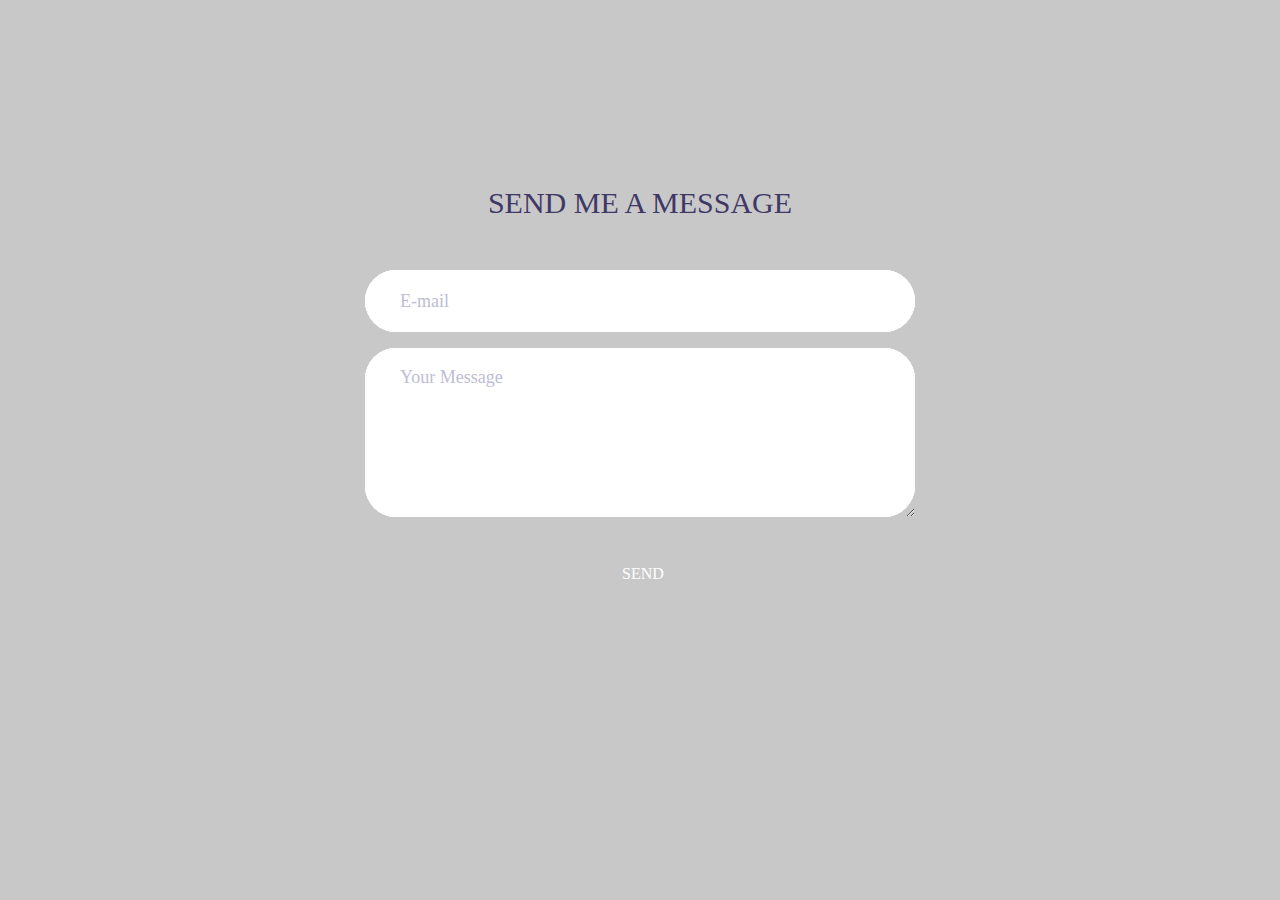
==== index.html @ a24772f6 "Add files via upload" ====
<!DOCTYPE html>
<html lang="en">
<head>
	<title>Contact Me</title>
	<meta charset="UTF-8">
	<meta name="viewport" content="width=device-width, initial-scale=1">
<!--===============================================================================================-->
	<link rel="icon" type="image/png" href="images/icons/favicon.ico"/>
<!--===============================================================================================-->
	<link rel="stylesheet" type="text/css" href="vendor/bootstrap/css/bootstrap.min.css">
<!--===============================================================================================-->
	<link rel="stylesheet" type="text/css" href="fonts/font-awesome-4.7.0/css/font-awesome.min.css">
<!--===============================================================================================-->
	<link rel="stylesheet" type="text/css" href="vendor/animate/animate.css">
<!--===============================================================================================-->
	<link rel="stylesheet" type="text/css" href="vendor/css-hamburgers/hamburgers.min.css">
<!--===============================================================================================-->
	<link rel="stylesheet" type="text/css" href="vendor/animsition/css/animsition.min.css">
<!--===============================================================================================-->
	<link rel="stylesheet" type="text/css" href="vendor/select2/select2.min.css">
<!--===============================================================================================-->
	<link rel="stylesheet" type="text/css" href="vendor/daterangepicker/daterangepicker.css">
<!--===============================================================================================-->
	<link rel="stylesheet" type="text/css" href="css/util.css">
	<link rel="stylesheet" type="text/css" href="css/main.css">
<!--===============================================================================================-->
</head>
<body>


	<div class="container-contact100">

		<div class="wrap-contact100">
			<form class="contact100-form validate-form">
				<span class="contact100-form-title">
					Send Me A Message
				</span>



				<div class="wrap-input100 validate-input" data-validate = "Please enter your email: e@a.x">
					<input class="input100" type="text" name="email" placeholder="E-mail">
					<span class="focus-input100"></span>
				</div>

				<div class="wrap-input100 validate-input" data-validate = "Please enter your message">
					<textarea class="input100" name="message" placeholder="Your Message"></textarea>
					<span class="focus-input100"></span>
				</div>

				<div class="container-contact100-form-btn">
					<button class="contact100-form-btn">
						<span>
							<i class="fa fa-paper-plane-o m-r-6" aria-hidden="true"></i>
							Send
						</span>
					</button>
				</div>
			</form>
		</div>
	</div>



	<div id="dropDownSelect1"></div>

<!--===============================================================================================-->
	<script src="vendor/jquery/jquery-3.2.1.min.js"></script>
<!--===============================================================================================-->
	<script src="vendor/animsition/js/animsition.min.js"></script>
<!--===============================================================================================-->
	<script src="vendor/bootstrap/js/popper.js"></script>
	<script src="vendor/bootstrap/js/bootstrap.min.js"></script>
<!--===============================================================================================-->
	<script src="vendor/select2/select2.min.js"></script>
<!--===============================================================================================-->
	<script src="vendor/daterangepicker/moment.min.js"></script>
	<script src="vendor/daterangepicker/daterangepicker.js"></script>
<!--===============================================================================================-->
	<script src="vendor/countdowntime/countdowntime.js"></script>
<!--===============================================================================================-->
	<script src="js/main.js"></script>
</body>
</html>
---- vendor/css-hamburgers/hamburgers.min.css ----
/*!
 * Hamburgers
 * @description Tasty CSS-animated hamburgers
 * @author Jonathan Suh @jonsuh
 * @site https://jonsuh.com/hamburgers
 * @link https://github.com/jonsuh/hamburgers
 */.hamburger{font:inherit;display:inline-block;overflow:visible;margin:0;padding:15px;cursor:pointer;transition-timing-function:linear;transition-duration:.15s;transition-property:opacity,filter;text-transform:none;color:inherit;border:0;background-color:transparent}.hamburger:hover{opacity:.7}.hamburger-box{position:relative;display:inline-block;width:40px;height:24px}.hamburger-inner{top:50%;display:block;margin-top:-2px}.hamburger-inner,.hamburger-inner:after,.hamburger-inner:before{position:absolute;width:40px;height:4px;transition-timing-function:ease;transition-duration:.15s;transition-property:transform;border-radius:4px;background-color:#000}.hamburger-inner:after,.hamburger-inner:before{display:block;content:''}.hamburger-inner:before{top:-10px}.hamburger-inner:after{bottom:-10px}.hamburger--3dx .hamburger-box{perspective:80px}.hamburger--3dx .hamburger-inner{transition:transform .2s cubic-bezier(.645,.045,.355,1),background-color 0s cubic-bezier(.645,.045,.355,1) .1s}.hamburger--3dx .hamburger-inner:after,.hamburger--3dx .hamburger-inner:before{transition:transform 0s cubic-bezier(.645,.045,.355,1) .1s}.hamburger--3dx.is-active .hamburger-inner{transform:rotateY(180deg);background-color:transparent}.hamburger--3dx.is-active .hamburger-inner:before{transform:translate3d(0,10px,0) rotate(45deg)}.hamburger--3dx.is-active .hamburger-inner:after{transform:translate3d(0,-10px,0) rotate(-45deg)}.hamburger--3dx-r .hamburger-box{perspective:80px}.hamburger--3dx-r .hamburger-inner{transition:transform .2s cubic-bezier(.645,.045,.355,1),background-color 0s cubic-bezier(.645,.045,.355,1) .1s}.hamburger--3dx-r .hamburger-inner:after,.hamburger--3dx-r .hamburger-inner:before{transition:transform 0s cubic-bezier(.645,.045,.355,1) .1s}.hamburger--3dx-r.is-active .hamburger-inner{transform:rotateY(-180deg);background-color:transparent}.hamburger--3dx-r.is-active .hamburger-inner:before{transform:translate3d(0,10px,0) rotate(45deg)}.hamburger--3dx-r.is-active .hamburger-inner:after{transform:translate3d(0,-10px,0) rotate(-45deg)}.hamburger--3dy .hamburger-box{perspective:80px}.hamburger--3dy .hamburger-inner{transition:transform .2s cubic-bezier(.645,.045,.355,1),background-color 0s cubic-bezier(.645,.045,.355,1) .1s}.hamburger--3dy .hamburger-inner:after,.hamburger--3dy .hamburger-inner:before{transition:transform 0s cubic-bezier(.645,.045,.355,1) .1s}.hamburger--3dy.is-active .hamburger-inner{transform:rotateX(-180deg);background-color:transparent}.hamburger--3dy.is-active .hamburger-inner:before{transform:translate3d(0,10px,0) rotate(45deg)}.hamburger--3dy.is-active .hamburger-inner:after{transform:translate3d(0,-10px,0) rotate(-45deg)}.hamburger--3dy-r .hamburger-box{perspective:80px}.hamburger--3dy-r .hamburger-inner{transition:transform .2s cubic-bezier(.645,.045,.355,1),background-color 0s cubic-bezier(.645,.045,.355,1) .1s}.hamburger--3dy-r .hamburger-inner:after,.hamburger--3dy-r .hamburger-inner:before{transition:transform 0s cubic-bezier(.645,.045,.355,1) .1s}.hamburger--3dy-r.is-active .hamburger-inner{transform:rotateX(180deg);background-color:transparent}.hamburger--3dy-r.is-active .hamburger-inner:before{transform:translate3d(0,10px,0) rotate(45deg)}.hamburger--3dy-r.is-active .hamburger-inner:after{transform:translate3d(0,-10px,0) rotate(-45deg)}.hamburger--arrow.is-active .hamburger-inner:before{transform:translate3d(-8px,0,0) rotate(-45deg) scaleX(.7)}.hamburger--arrow.is-active .hamburger-inner:after{transform:translate3d(-8px,0,0) rotate(45deg) scaleX(.7)}.hamburger--arrow-r.is-active .hamburger-inner:before{transform:translate3d(8px,0,0) rotate(45deg) scaleX(.7)}.hamburger--arrow-r.is-active .hamburger-inner:after{transform:translate3d(8px,0,0) rotate(-45deg) scaleX(.7)}.hamburger--arrowalt .hamburger-inner:before{transition:top .1s ease .15s,transform .15s cubic-bezier(.165,.84,.44,1)}.hamburger--arrowalt .hamburger-inner:after{transition:bottom .1s ease .15s,transform .15s cubic-bezier(.165,.84,.44,1)}.hamburger--arrowalt.is-active .hamburger-inner:before{top:0;transition:top .1s ease,transform .15s cubic-bezier(.895,.03,.685,.22) .1s;transform:translate3d(-8px,-10px,0) rotate(-45deg) scaleX(.7)}.hamburger--arrowalt.is-active .hamburger-inner:after{bottom:0;transition:bottom .1s ease,transform .15s cubic-bezier(.895,.03,.685,.22) .1s;transform:translate3d(-8px,10px,0) rotate(45deg) scaleX(.7)}.hamburger--arrowalt-r .hamburger-inner:before{transition:top .1s ease .15s,transform .15s cubic-bezier(.165,.84,.44,1)}.hamburger--arrowalt-r .hamburger-inner:after{transition:bottom .1s ease .15s,transform .15s cubic-bezier(.165,.84,.44,1)}.hamburger--arrowalt-r.is-active .hamburger-inner:before{top:0;transition:top .1s ease,transform .15s cubic-bezier(.895,.03,.685,.22) .1s;transform:translate3d(8px,-10px,0) rotate(45deg) scaleX(.7)}.hamburger--arrowalt-r.is-active .hamburger-inner:after{bottom:0;transition:bottom .1s ease,transform .15s cubic-bezier(.895,.03,.685,.22) .1s;transform:translate3d(8px,10px,0) rotate(-45deg) scaleX(.7)}.hamburger--boring .hamburger-inner,.hamburger--boring .hamburger-inner:after,.hamburger--boring .hamburger-inner:before{transition-property:none}.hamburger--boring.is-active .hamburger-inner{transform:rotate(45deg)}.hamburger--boring.is-active .hamburger-inner:before{top:0;opacity:0}.hamburger--boring.is-active .hamburger-inner:after{bottom:0;transform:rotate(-90deg)}.hamburger--collapse .hamburger-inner{top:auto;bottom:0;transition-delay:.15s;transition-timing-function:cubic-bezier(.55,.055,.675,.19);transition-duration:.15s}.hamburger--collapse .hamburger-inner:after{top:-20px;transition:top .3s cubic-bezier(.33333,.66667,.66667,1) .3s,opacity .1s linear}.hamburger--collapse .hamburger-inner:before{transition:top .12s cubic-bezier(.33333,.66667,.66667,1) .3s,transform .15s cubic-bezier(.55,.055,.675,.19)}.hamburger--collapse.is-active .hamburger-inner{transition-delay:.32s;transition-timing-function:cubic-bezier(.215,.61,.355,1);transform:translate3d(0,-10px,0) rotate(-45deg)}.hamburger--collapse.is-active .hamburger-inner:after{top:0;transition:top .3s cubic-bezier(.33333,0,.66667,.33333),opacity .1s linear .27s;opacity:0}.hamburger--collapse.is-active .hamburger-inner:before{top:0;transition:top .12s cubic-bezier(.33333,0,.66667,.33333) .18s,transform .15s cubic-bezier(.215,.61,.355,1) .42s;transform:rotate(-90deg)}.hamburger--collapse-r .hamburger-inner{top:auto;bottom:0;transition-delay:.15s;transition-timing-function:cubic-bezier(.55,.055,.675,.19);transition-duration:.15s}.hamburger--collapse-r .hamburger-inner:after{top:-20px;transition:top .3s cubic-bezier(.33333,.66667,.66667,1) .3s,opacity .1s linear}.hamburger--collapse-r .hamburger-inner:before{transition:top .12s cubic-bezier(.33333,.66667,.66667,1) .3s,transform .15s cubic-bezier(.55,.055,.675,.19)}.hamburger--collapse-r.is-active .hamburger-inner{transition-delay:.32s;transition-timing-function:cubic-bezier(.215,.61,.355,1);transform:translate3d(0,-10px,0) rotate(45deg)}.hamburger--collapse-r.is-active .hamburger-inner:after{top:0;transition:top .3s cubic-bezier(.33333,0,.66667,.33333),opacity .1s linear .27s;opacity:0}.hamburger--collapse-r.is-active .hamburger-inner:before{top:0;transition:top .12s cubic-bezier(.33333,0,.66667,.33333) .18s,transform .15s cubic-bezier(.215,.61,.355,1) .42s;transform:rotate(90deg)}.hamburger--elastic .hamburger-inner{top:2px;transition-timing-function:cubic-bezier(.68,-.55,.265,1.55);transition-duration:.4s}.hamburger--elastic .hamburger-inner:before{top:10px;transition:opacity .15s ease .4s}.hamburger--elastic .hamburger-inner:after{top:20px;transition:transform .4s cubic-bezier(.68,-.55,.265,1.55)}.hamburger--elastic.is-active .hamburger-inner{transition-delay:.1s;transform:translate3d(0,10px,0) rotate(135deg)}.hamburger--elastic.is-active .hamburger-inner:before{transition-delay:0s;opacity:0}.hamburger--elastic.is-active .hamburger-inner:after{transition-delay:.1s;transform:translate3d(0,-20px,0) rotate(-270deg)}.hamburger--elastic-r .hamburger-inner{top:2px;transition-timing-function:cubic-bezier(.68,-.55,.265,1.55);transition-duration:.4s}.hamburger--elastic-r .hamburger-inner:before{top:10px;transition:opacity .15s ease .4s}.hamburger--elastic-r .hamburger-inner:after{top:20px;transition:transform .4s cubic-bezier(.68,-.55,.265,1.55)}.hamburger--elastic-r.is-active .hamburger-inner{transition-delay:.1s;transform:translate3d(0,10px,0) rotate(-135deg)}.hamburger--elastic-r.is-active .hamburger-inner:before{transition-delay:0s;opacity:0}.hamburger--elastic-r.is-active .hamburger-inner:after{transition-delay:.1s;transform:translate3d(0,-20px,0) rotate(270deg)}.hamburger--emphatic{overflow:hidden}.hamburger--emphatic .hamburger-inner{transition:background-color .2s ease-in .25s}.hamburger--emphatic .hamburger-inner:before{left:0;transition:transform .2s cubic-bezier(.6,.04,.98,.335),top .05s linear .2s,left .2s ease-in .25s}.hamburger--emphatic .hamburger-inner:after{top:10px;right:0;transition:transform .2s cubic-bezier(.6,.04,.98,.335),top .05s linear .2s,right .2s ease-in .25s}.hamburger--emphatic.is-active .hamburger-inner{transition-delay:0s;transition-timing-function:ease-out;background-color:transparent}.hamburger--emphatic.is-active .hamburger-inner:before{top:-80px;left:-80px;transition:left .2s ease-out,top .05s linear .2s,transform .2s cubic-bezier(.075,.82,.165,1) .25s;transform:translate3d(80px,80px,0) rotate(45deg)}.hamburger--emphatic.is-active .hamburger-inner:after{top:-80px;right:-80px;transition:right .2s ease-out,top .05s linear .2s,transform .2s cubic-bezier(.075,.82,.165,1) .25s;transform:translate3d(-80px,80px,0) rotate(-45deg)}.hamburger--emphatic-r{overflow:hidden}.hamburger--emphatic-r .hamburger-inner{transition:background-color .2s ease-in .25s}.hamburger--emphatic-r .hamburger-inner:before{left:0;transition:transform .2s cubic-bezier(.6,.04,.98,.335),top .05s linear .2s,left .2s ease-in .25s}.hamburger--emphatic-r .hamburger-inner:after{top:10px;right:0;transition:transform .2s cubic-bezier(.6,.04,.98,.335),top .05s linear .2s,right .2s ease-in .25s}.hamburger--emphatic-r.is-active .hamburger-inner{transition-delay:0s;transition-timing-function:ease-out;background-color:transparent}.hamburger--emphatic-r.is-active .hamburger-inner:before{top:80px;left:-80px;transition:left .2s ease-out,top .05s linear .2s,transform .2s cubic-bezier(.075,.82,.165,1) .25s;transform:translate3d(80px,-80px,0) rotate(-45deg)}.hamburger--emphatic-r.is-active .hamburger-inner:after{top:80px;right:-80px;transition:right .2s ease-out,top .05s linear .2s,transform .2s cubic-bezier(.075,.82,.165,1) .25s;transform:translate3d(-80px,-80px,0) rotate(45deg)}.hamburger--slider .hamburger-inner{top:2px}.hamburger--slider .hamburger-inner:before{top:10px;transition-timing-function:ease;transition-duration:.2s;transition-property:transform,opacity}.hamburger--slider .hamburger-inner:after{top:20px}.hamburger--slider.is-active .hamburger-inner{transform:translate3d(0,10px,0) rotate(45deg)}.hamburger--slider.is-active .hamburger-inner:before{transform:rotate(-45deg) translate3d(-5.71429px,-6px,0);opacity:0}.hamburger--slider.is-active .hamburger-inner:after{transform:translate3d(0,-20px,0) rotate(-90deg)}.hamburger--slider-r .hamburger-inner{top:2px}.hamburger--slider-r .hamburger-inner:before{top:10px;transition-timing-function:ease;transition-duration:.2s;transition-property:transform,opacity}.hamburger--slider-r .hamburger-inner:after{top:20px}.hamburger--slider-r.is-active .hamburger-inner{transform:translate3d(0,10px,0) rotate(-45deg)}.hamburger--slider-r.is-active .hamburger-inner:before{transform:rotate(45deg) translate3d(5.71429px,-6px,0);opacity:0}.hamburger--slider-r.is-active .hamburger-inner:after{transform:translate3d(0,-20px,0) rotate(90deg)}.hamburger--spring .hamburger-inner{top:2px;transition:background-color 0s linear .15s}.hamburger--spring .hamburger-inner:before{top:10px;transition:top .12s cubic-bezier(.33333,.66667,.66667,1) .3s,transform .15s cubic-bezier(.55,.055,.675,.19)}.hamburger--spring .hamburger-inner:after{top:20px;transition:top .3s cubic-bezier(.33333,.66667,.66667,1) .3s,transform .15s cubic-bezier(.55,.055,.675,.19)}.hamburger--spring.is-active .hamburger-inner{transition-delay:.32s;background-color:transparent}.hamburger--spring.is-active .hamburger-inner:before{top:0;transition:top .12s cubic-bezier(.33333,0,.66667,.33333) .18s,transform .15s cubic-bezier(.215,.61,.355,1) .32s;transform:translate3d(0,10px,0) rotate(45deg)}.hamburger--spring.is-active .hamburger-inner:after{top:0;transition:top .3s cubic-bezier(.33333,0,.66667,.33333),transform .15s cubic-bezier(.215,.61,.355,1) .32s;transform:translate3d(0,10px,0) rotate(-45deg)}.hamburger--spring-r .hamburger-inner{top:auto;bottom:0;transition-delay:0s;transition-timing-function:cubic-bezier(.55,.055,.675,.19);transition-duration:.15s}.hamburger--spring-r .hamburger-inner:after{top:-20px;transition:top .3s cubic-bezier(.33333,.66667,.66667,1) .3s,opacity 0s linear}.hamburger--spring-r .hamburger-inner:before{transition:top .12s cubic-bezier(.33333,.66667,.66667,1) .3s,transform .15s cubic-bezier(.55,.055,.675,.19)}.hamburger--spring-r.is-active .hamburger-inner{transition-delay:.32s;transition-timing-function:cubic-bezier(.215,.61,.355,1);transform:translate3d(0,-10px,0) rotate(-45deg)}.hamburger--spring-r.is-active .hamburger-inner:after{top:0;transition:top .3s cubic-bezier(.33333,0,.66667,.33333),opacity 0s linear .32s;opacity:0}.hamburger--spring-r.is-active .hamburger-inner:before{top:0;transition:top .12s cubic-bezier(.33333,0,.66667,.33333) .18s,transform .15s cubic-bezier(.215,.61,.355,1) .32s;transform:rotate(90deg)}.hamburger--stand .hamburger-inner{transition:transform .1s cubic-bezier(.55,.055,.675,.19) .22s,background-color 0s linear .1s}.hamburger--stand .hamburger-inner:before{transition:top .1s ease-in .1s,transform .1s cubic-bezier(.55,.055,.675,.19) 0s}.hamburger--stand .hamburger-inner:after{transition:bottom .1s ease-in .1s,transform .1s cubic-bezier(.55,.055,.675,.19) 0s}.hamburger--stand.is-active .hamburger-inner{transition:transform .1s cubic-bezier(.215,.61,.355,1) 0s,background-color 0s linear .22s;transform:rotate(90deg);background-color:transparent}.hamburger--stand.is-active .hamburger-inner:before{top:0;transition:top .1s ease-out .12s,transform .1s cubic-bezier(.215,.61,.355,1) .22s;transform:rotate(-45deg)}.hamburger--stand.is-active .hamburger-inner:after{bottom:0;transition:bottom .1s ease-out .12s,transform .1s cubic-bezier(.215,.61,.355,1) .22s;transform:rotate(45deg)}.hamburger--stand-r .hamburger-inner{transition:transform .1s cubic-bezier(.55,.055,.675,.19) .22s,background-color 0s linear .1s}.hamburger--stand-r .hamburger-inner:before{transition:top .1s ease-in .1s,transform .1s cubic-bezier(.55,.055,.675,.19) 0s}.hamburger--stand-r .hamburger-inner:after{transition:bottom .1s ease-in .1s,transform .1s cubic-bezier(.55,.055,.675,.19) 0s}.hamburger--stand-r.is-active .hamburger-inner{transition:transform .1s cubic-bezier(.215,.61,.355,1) 0s,background-color 0s linear .22s;transform:rotate(-90deg);background-color:transparent}.hamburger--stand-r.is-active .hamburger-inner:before{top:0;transition:top .1s ease-out .12s,transform .1s cubic-bezier(.215,.61,.355,1) .22s;transform:rotate(-45deg)}.hamburger--stand-r.is-active .hamburger-inner:after{bottom:0;transition:bottom .1s ease-out .12s,transform .1s cubic-bezier(.215,.61,.355,1) .22s;transform:rotate(45deg)}.hamburger--spin .hamburger-inner{transition-timing-function:cubic-bezier(.55,.055,.675,.19);transition-duration:.3s}.hamburger--spin .hamburger-inner:before{transition:top .1s ease-in .34s,opacity .1s ease-in}.hamburger--spin .hamburger-inner:after{transition:bottom .1s ease-in .34s,transform .3s cubic-bezier(.55,.055,.675,.19)}.hamburger--spin.is-active .hamburger-inner{transition-delay:.14s;transition-timing-function:cubic-bezier(.215,.61,.355,1);transform:rotate(225deg)}.hamburger--spin.is-active .hamburger-inner:before{top:0;transition:top .1s ease-out,opacity .1s ease-out .14s;opacity:0}.hamburger--spin.is-active .hamburger-inner:after{bottom:0;transition:bottom .1s ease-out,transform .3s cubic-bezier(.215,.61,.355,1) .14s;transform:rotate(-90deg)}.hamburger--spin-r .hamburger-inner{transition-timing-function:cubic-bezier(.55,.055,.675,.19);transition-duration:.3s}.hamburger--spin-r .hamburger-inner:before{transition:top .1s ease-in .34s,opacity .1s ease-in}.hamburger--spin-r .hamburger-inner:after{transition:bottom .1s ease-in .34s,transform .3s cubic-bezier(.55,.055,.675,.19)}.hamburger--spin-r.is-active .hamburger-inner{transition-delay:.14s;transition-timing-function:cubic-bezier(.215,.61,.355,1);transform:rotate(-225deg)}.hamburger--spin-r.is-active .hamburger-inner:before{top:0;transition:top .1s ease-out,opacity .1s ease-out .14s;opacity:0}.hamburger--spin-r.is-active .hamburger-inner:after{bottom:0;transition:bottom .1s ease-out,transform .3s cubic-bezier(.215,.61,.355,1) .14s;transform:rotate(90deg)}.hamburger--squeeze .hamburger-inner{transition-timing-function:cubic-bezier(.55,.055,.675,.19);transition-duration:.1s}.hamburger--squeeze .hamburger-inner:before{transition:top .1s ease .14s,opacity .1s ease}.hamburger--squeeze .hamburger-inner:after{transition:bottom .1s ease .14s,transform .1s cubic-bezier(.55,.055,.675,.19)}.hamburger--squeeze.is-active .hamburger-inner{transition-delay:.14s;transition-timing-function:cubic-bezier(.215,.61,.355,1);transform:rotate(45deg)}.hamburger--squeeze.is-active .hamburger-inner:before{top:0;transition:top .1s ease,opacity .1s ease .14s;opacity:0}.hamburger--squeeze.is-active .hamburger-inner:after{bottom:0;transition:bottom .1s ease,transform .1s cubic-bezier(.215,.61,.355,1) .14s;transform:rotate(-90deg)}.hamburger--vortex .hamburger-inner{transition-timing-function:cubic-bezier(.19,1,.22,1);transition-duration:.3s}.hamburger--vortex .hamburger-inner:after,.hamburger--vortex .hamburger-inner:before{transition-delay:.1s;transition-timing-function:linear;transition-duration:0s}.hamburger--vortex .hamburger-inner:before{transition-property:top,opacity}.hamburger--vortex .hamburger-inner:after{transition-property:bottom,transform}.hamburger--vortex.is-active .hamburger-inner{transition-timing-function:cubic-bezier(.19,1,.22,1);transform:rotate(765deg)}.hamburger--vortex.is-active .hamburger-inner:after,.hamburger--vortex.is-active .hamburger-inner:before{transition-delay:0s}.hamburger--vortex.is-active .hamburger-inner:before{top:0;opacity:0}.hamburger--vortex.is-active .hamburger-inner:after{bottom:0;transform:rotate(90deg)}.hamburger--vortex-r .hamburger-inner{transition-timing-function:cubic-bezier(.19,1,.22,1);transition-duration:.3s}.hamburger--vortex-r .hamburger-inner:after,.hamburger--vortex-r .hamburger-inner:before{transition-delay:.1s;transition-timing-function:linear;transition-duration:0s}.hamburger--vortex-r .hamburger-inner:before{transition-property:top,opacity}.hamburger--vortex-r .hamburger-inner:after{transition-property:bottom,transform}.hamburger--vortex-r.is-active .hamburger-inner{transition-timing-function:cubic-bezier(.19,1,.22,1);transform:rotate(-765deg)}.hamburger--vortex-r.is-active .hamburger-inner:after,.hamburger--vortex-r.is-active .hamburger-inner:before{transition-delay:0s}.hamburger--vortex-r.is-active .hamburger-inner:before{top:0;opacity:0}.hamburger--vortex-r.is-active .hamburger-inner:after{bottom:0;transform:rotate(-90deg)}
---- vendor/daterangepicker/daterangepicker.css ----
.daterangepicker {
  position: absolute;
  color: inherit;
  background-color: #fff;
  border-radius: 4px;
  width: 278px;
  padding: 4px;
  margin-top: 1px;
  top: 100px;
  left: 20px;
  /* Calendars */ }
  .daterangepicker:before, .daterangepicker:after {
    position: absolute;
    display: inline-block;
    border-bottom-color: rgba(0, 0, 0, 0.2);
    content: ''; }
  .daterangepicker:before {
    top: -7px;
    border-right: 7px solid transparent;
    border-left: 7px solid transparent;
    border-bottom: 7px solid #ccc; }
  .daterangepicker:after {
    top: -6px;
    border-right: 6px solid transparent;
    border-bottom: 6px solid #fff;
    border-left: 6px solid transparent; }
  .daterangepicker.opensleft:before {
    right: 9px; }
  .daterangepicker.opensleft:after {
    right: 10px; }
  .daterangepicker.openscenter:before {
    left: 0;
    right: 0;
    width: 0;
    margin-left: auto;
    margin-right: auto; }
  .daterangepicker.openscenter:after {
    left: 0;
    right: 0;
    width: 0;
    margin-left: auto;
    margin-right: auto; }
  .daterangepicker.opensright:before {
    left: 9px; }
  .daterangepicker.opensright:after {
    left: 10px; }
  .daterangepicker.dropup {
    margin-top: -5px; }
    .daterangepicker.dropup:before {
      top: initial;
      bottom: -7px;
      border-bottom: initial;
      border-top: 7px solid #ccc; }
    .daterangepicker.dropup:after {
      top: initial;
      bottom: -6px;
      border-bottom: initial;
      border-top: 6px solid #fff; }
  .daterangepicker.dropdown-menu {
    max-width: none;
    z-index: 3001; }
  .daterangepicker.single .ranges, .daterangepicker.single .calendar {
    float: none; }
  .daterangepicker.show-calendar .calendar {
    display: block; }
  .daterangepicker .calendar {
    display: none;
    max-width: 270px;
    margin: 4px; }
    .daterangepicker .calendar.single .calendar-table {
      border: none; }
    .daterangepicker .calendar th, .daterangepicker .calendar td {
      white-space: nowrap;
      text-align: center;
      min-width: 32px; }
  .daterangepicker .calendar-table {
    border: 1px solid #fff;
    padding: 4px;
    border-radius: 4px;
    background-color: #fff; }
  .daterangepicker table {
    width: 100%;
    margin: 0; }
  .daterangepicker td, .daterangepicker th {
    text-align: center;
    width: 20px;
    height: 20px;
    border-radius: 4px;
    border: 1px solid transparent;
    white-space: nowrap;
    cursor: pointer; }
    .daterangepicker td.available:hover, .daterangepicker th.available:hover {
      background-color: #eee;
      border-color: transparent;
      color: inherit; }
    .daterangepicker td.week, .daterangepicker th.week {
      font-size: 80%;
      color: #ccc; }
  .daterangepicker td.off, .daterangepicker td.off.in-range, .daterangepicker td.off.start-date, .daterangepicker td.off.end-date {
    background-color: #fff;
    border-color: transparent;
    color: #999; }
  .daterangepicker td.in-range {
    background-color: #ebf4f8;
    border-color: transparent;
    color: #000;
    border-radius: 0; }
  .daterangepicker td.start-date {
    border-radius: 4px 0 0 4px; }
  .daterangepicker td.end-date {
    border-radius: 0 4px 4px 0; }
  .daterangepicker td.start-date.end-date {
    border-radius: 4px; }
  .daterangepicker td.active, .daterangepicker td.active:hover {
    background-color: #357ebd;
    border-color: transparent;
    color: #fff; }
  .daterangepicker th.month {
    width: auto; }
  .daterangepicker td.disabled, .daterangepicker option.disabled {
    color: #999;
    cursor: not-allowed;
    text-decoration: line-through; }
  .daterangepicker select.monthselect, .daterangepicker select.yearselect {
    font-size: 12px;
    padding: 1px;
    height: auto;
    margin: 0;
    cursor: default; }
  .daterangepicker select.monthselect {
    margin-right: 2%;
    width: 56%; }
  .daterangepicker select.yearselect {
    width: 40%; }
  .daterangepicker select.hourselect, .daterangepicker select.minuteselect, .daterangepicker select.secondselect, .daterangepicker select.ampmselect {
    width: 50px;
    margin-bottom: 0; }
  .daterangepicker .input-mini {
    border: 1px solid #ccc;
    border-radius: 4px;
    color: #555;
    height: 30px;
    line-height: 30px;
    display: block;
    vertical-align: middle;
    margin: 0 0 5px 0;
    padding: 0 6px 0 28px;
    width: 100%; }
    .daterangepicker .input-mini.active {
      border: 1px solid #08c;
      border-radius: 4px; }
  .daterangepicker .daterangepicker_input {
    position: relative; }
    .daterangepicker .daterangepicker_input i {
      position: absolute;
      left: 8px;
      top: 8px; }
  .daterangepicker.rtl .input-mini {
    padding-right: 28px;
    padding-left: 6px; }
  .daterangepicker.rtl .daterangepicker_input i {
    left: auto;
    right: 8px; }
  .daterangepicker .calendar-time {
    text-align: center;
    margin: 5px auto;
    line-height: 30px;
    position: relative;
    padding-left: 28px; }
    .daterangepicker .calendar-time select.disabled {
      color: #ccc;
      cursor: not-allowed; }

.ranges {
  font-size: 11px;
  float: none;
  margin: 4px;
  text-align: left; }
  .ranges ul {
    list-style: none;
    margin: 0 auto;
    padding: 0;
    width: 100%; }
  .ranges li {
    font-size: 13px;
    background-color: #f5f5f5;
    border: 1px solid #f5f5f5;
    border-radius: 4px;
    color: #08c;
    padding: 3px 12px;
    margin-bottom: 8px;
    cursor: pointer; }
    .ranges li:hover {
      background-color: #08c;
      border: 1px solid #08c;
      color: #fff; }
    .ranges li.active {
      background-color: #08c;
      border: 1px solid #08c;
      color: #fff; }

/*  Larger Screen Styling */
@media (min-width: 564px) {
  .daterangepicker {
    width: auto; }
    .daterangepicker .ranges ul {
      width: 160px; }
    .daterangepicker.single .ranges ul {
      width: 100%; }
    .daterangepicker.single .calendar.left {
      clear: none; }
    .daterangepicker.single.ltr .ranges, .daterangepicker.single.ltr .calendar {
      float: left; }
    .daterangepicker.single.rtl .ranges, .daterangepicker.single.rtl .calendar {
      float: right; }
    .daterangepicker.ltr {
      direction: ltr;
      text-align: left; }
      .daterangepicker.ltr .calendar.left {
        clear: left;
        margin-right: 0; }
        .daterangepicker.ltr .calendar.left .calendar-table {
          border-right: none;
          border-top-right-radius: 0;
          border-bottom-right-radius: 0; }
      .daterangepicker.ltr .calendar.right {
        margin-left: 0; }
        .daterangepicker.ltr .calendar.right .calendar-table {
          border-left: none;
          border-top-left-radius: 0;
          border-bottom-left-radius: 0; }
      .daterangepicker.ltr .left .daterangepicker_input {
        padding-right: 12px; }
      .daterangepicker.ltr .calendar.left .calendar-table {
        padding-right: 12px; }
      .daterangepicker.ltr .ranges, .daterangepicker.ltr .calendar {
        float: left; }
    .daterangepicker.rtl {
      direction: rtl;
      text-align: right; }
      .daterangepicker.rtl .calendar.left {
        clear: right;
        margin-left: 0; }
        .daterangepicker.rtl .calendar.left .calendar-table {
          border-left: none;
          border-top-left-radius: 0;
          border-bottom-left-radius: 0; }
      .daterangepicker.rtl .calendar.right {
        margin-right: 0; }
        .daterangepicker.rtl .calendar.right .calendar-table {
          border-right: none;
          border-top-right-radius: 0;
          border-bottom-right-radius: 0; }
      .daterangepicker.rtl .left .daterangepicker_input {
        padding-left: 12px; }
      .daterangepicker.rtl .calendar.left .calendar-table {
        padding-left: 12px; }
      .daterangepicker.rtl .ranges, .daterangepicker.rtl .calendar {
        text-align: right;
        float: right; } }
@media (min-width: 730px) {
  .daterangepicker .ranges {
    width: auto; }
  .daterangepicker.ltr .ranges {
    float: left; }
  .daterangepicker.rtl .ranges {
    float: right; }
  .daterangepicker .calendar.left {
    clear: none !important; } }
---- css/util.css ----
/*[ FONT SIZE ]
///////////////////////////////////////////////////////////
*/
.fs-1 {font-size: 1px;}
.fs-2 {font-size: 2px;}
.fs-3 {font-size: 3px;}
.fs-4 {font-size: 4px;}
.fs-5 {font-size: 5px;}
.fs-6 {font-size: 6px;}
.fs-7 {font-size: 7px;}
.fs-8 {font-size: 8px;}
.fs-9 {font-size: 9px;}
.fs-10 {font-size: 10px;}
.fs-11 {font-size: 11px;}
.fs-12 {font-size: 12px;}
.fs-13 {font-size: 13px;}
.fs-14 {font-size: 14px;}
.fs-15 {font-size: 15px;}
.fs-16 {font-size: 16px;}
.fs-17 {font-size: 17px;}
.fs-18 {font-size: 18px;}
.fs-19 {font-size: 19px;}
.fs-20 {font-size: 20px;}
.fs-21 {font-size: 21px;}
.fs-22 {font-size: 22px;}
.fs-23 {font-size: 23px;}
.fs-24 {font-size: 24px;}
.fs-25 {font-size: 25px;}
.fs-26 {font-size: 26px;}
.fs-27 {font-size: 27px;}
.fs-28 {font-size: 28px;}
.fs-29 {font-size: 29px;}
.fs-30 {font-size: 30px;}
.fs-31 {font-size: 31px;}
.fs-32 {font-size: 32px;}
.fs-33 {font-size: 33px;}
.fs-34 {font-size: 34px;}
.fs-35 {font-size: 35px;}
.fs-36 {font-size: 36px;}
.fs-37 {font-size: 37px;}
.fs-38 {font-size: 38px;}
.fs-39 {font-size: 39px;}
.fs-40 {font-size: 40px;}
.fs-41 {font-size: 41px;}
.fs-42 {font-size: 42px;}
.fs-43 {font-size: 43px;}
.fs-44 {font-size: 44px;}
.fs-45 {font-size: 45px;}
.fs-46 {font-size: 46px;}
.fs-47 {font-size: 47px;}
.fs-48 {font-size: 48px;}
.fs-49 {font-size: 49px;}
.fs-50 {font-size: 50px;}
.fs-51 {font-size: 51px;}
.fs-52 {font-size: 52px;}
.fs-53 {font-size: 53px;}
.fs-54 {font-size: 54px;}
.fs-55 {font-size: 55px;}
.fs-56 {font-size: 56px;}
.fs-57 {font-size: 57px;}
.fs-58 {font-size: 58px;}
.fs-59 {font-size: 59px;}
.fs-60 {font-size: 60px;}
.fs-61 {font-size: 61px;}
.fs-62 {font-size: 62px;}
.fs-63 {font-size: 63px;}
.fs-64 {font-size: 64px;}
.fs-65 {font-size: 65px;}
.fs-66 {font-size: 66px;}
.fs-67 {font-size: 67px;}
.fs-68 {font-size: 68px;}
.fs-69 {font-size: 69px;}
.fs-70 {font-size: 70px;}
.fs-71 {font-size: 71px;}
.fs-72 {font-size: 72px;}
.fs-73 {font-size: 73px;}
.fs-74 {font-size: 74px;}
.fs-75 {font-size: 75px;}
.fs-76 {font-size: 76px;}
.fs-77 {font-size: 77px;}
.fs-78 {font-size: 78px;}
.fs-79 {font-size: 79px;}
.fs-80 {font-size: 80px;}
.fs-81 {font-size: 81px;}
.fs-82 {font-size: 82px;}
.fs-83 {font-size: 83px;}
.fs-84 {font-size: 84px;}
.fs-85 {font-size: 85px;}
.fs-86 {font-size: 86px;}
.fs-87 {font-size: 87px;}
.fs-88 {font-size: 88px;}
.fs-89 {font-size: 89px;}
.fs-90 {font-size: 90px;}
.fs-91 {font-size: 91px;}
.fs-92 {font-size: 92px;}
.fs-93 {font-size: 93px;}
.fs-94 {font-size: 94px;}
.fs-95 {font-size: 95px;}
.fs-96 {font-size: 96px;}
.fs-97 {font-size: 97px;}
.fs-98 {font-size: 98px;}
.fs-99 {font-size: 99px;}
.fs-100 {font-size: 100px;}
.fs-101 {font-size: 101px;}
.fs-102 {font-size: 102px;}
.fs-103 {font-size: 103px;}
.fs-104 {font-size: 104px;}
.fs-105 {font-size: 105px;}
.fs-106 {font-size: 106px;}
.fs-107 {font-size: 107px;}
.fs-108 {font-size: 108px;}
.fs-109 {font-size: 109px;}
.fs-110 {font-size: 110px;}
.fs-111 {font-size: 111px;}
.fs-112 {font-size: 112px;}
.fs-113 {font-size: 113px;}
.fs-114 {font-size: 114px;}
.fs-115 {font-size: 115px;}
.fs-116 {font-size: 116px;}
.fs-117 {font-size: 117px;}
.fs-118 {font-size: 118px;}
.fs-119 {font-size: 119px;}
.fs-120 {font-size: 120px;}
.fs-121 {font-size: 121px;}
.fs-122 {font-size: 122px;}
.fs-123 {font-size: 123px;}
.fs-124 {font-size: 124px;}
.fs-125 {font-size: 125px;}
.fs-126 {font-size: 126px;}
.fs-127 {font-size: 127px;}
.fs-128 {font-size: 128px;}
.fs-129 {font-size: 129px;}
.fs-130 {font-size: 130px;}
.fs-131 {font-size: 131px;}
.fs-132 {font-size: 132px;}
.fs-133 {font-size: 133px;}
.fs-134 {font-size: 134px;}
.fs-135 {font-size: 135px;}
.fs-136 {font-size: 136px;}
.fs-137 {font-size: 137px;}
.fs-138 {font-size: 138px;}
.fs-139 {font-size: 139px;}
.fs-140 {font-size: 140px;}
.fs-141 {font-size: 141px;}
.fs-142 {font-size: 142px;}
.fs-143 {font-size: 143px;}
.fs-144 {font-size: 144px;}
.fs-145 {font-size: 145px;}
.fs-146 {font-size: 146px;}
.fs-147 {font-size: 147px;}
.fs-148 {font-size: 148px;}
.fs-149 {font-size: 149px;}
.fs-150 {font-size: 150px;}
.fs-151 {font-size: 151px;}
.fs-152 {font-size: 152px;}
.fs-153 {font-size: 153px;}
.fs-154 {font-size: 154px;}
.fs-155 {font-size: 155px;}
.fs-156 {font-size: 156px;}
.fs-157 {font-size: 157px;}
.fs-158 {font-size: 158px;}
.fs-159 {font-size: 159px;}
.fs-160 {font-size: 160px;}
.fs-161 {font-size: 161px;}
.fs-162 {font-size: 162px;}
.fs-163 {font-size: 163px;}
.fs-164 {font-size: 164px;}
.fs-165 {font-size: 165px;}
.fs-166 {font-size: 166px;}
.fs-167 {font-size: 167px;}
.fs-168 {font-size: 168px;}
.fs-169 {font-size: 169px;}
.fs-170 {font-size: 170px;}
.fs-171 {font-size: 171px;}
.fs-172 {font-size: 172px;}
.fs-173 {font-size: 173px;}
.fs-174 {font-size: 174px;}
.fs-175 {font-size: 175px;}
.fs-176 {font-size: 176px;}
.fs-177 {font-size: 177px;}
.fs-178 {font-size: 178px;}
.fs-179 {font-size: 179px;}
.fs-180 {font-size: 180px;}
.fs-181 {font-size: 181px;}
.fs-182 {font-size: 182px;}
.fs-183 {font-size: 183px;}
.fs-184 {font-size: 184px;}
.fs-185 {font-size: 185px;}
.fs-186 {font-size: 186px;}
.fs-187 {font-size: 187px;}
.fs-188 {font-size: 188px;}
.fs-189 {font-size: 189px;}
.fs-190 {font-size: 190px;}
.fs-191 {font-size: 191px;}
.fs-192 {font-size: 192px;}
.fs-193 {font-size: 193px;}
.fs-194 {font-size: 194px;}
.fs-195 {font-size: 195px;}
.fs-196 {font-size: 196px;}
.fs-197 {font-size: 197px;}
.fs-198 {font-size: 198px;}
.fs-199 {font-size: 199px;}
.fs-200 {font-size: 200px;}

/*[ PADDING ]
///////////////////////////////////////////////////////////
*/
.p-t-0 {padding-top: 0px;}
.p-t-1 {padding-top: 1px;}
.p-t-2 {padding-top: 2px;}
.p-t-3 {padding-top: 3px;}
.p-t-4 {padding-top: 4px;}
.p-t-5 {padding-top: 5px;}
.p-t-6 {padding-top: 6px;}
.p-t-7 {padding-top: 7px;}
.p-t-8 {padding-top: 8px;}
.p-t-9 {padding-top: 9px;}
.p-t-10 {padding-top: 10px;}
.p-t-11 {padding-top: 11px;}
.p-t-12 {padding-top: 12px;}
.p-t-13 {padding-top: 13px;}
.p-t-14 {padding-top: 14px;}
.p-t-15 {padding-top: 15px;}
.p-t-16 {padding-top: 16px;}
.p-t-17 {padding-top: 17px;}
.p-t-18 {padding-top: 18px;}
.p-t-19 {padding-top: 19px;}
.p-t-20 {padding-top: 20px;}
.p-t-21 {padding-top: 21px;}
.p-t-22 {padding-top: 22px;}
.p-t-23 {padding-top: 23px;}
.p-t-24 {padding-top: 24px;}
.p-t-25 {padding-top: 25px;}
.p-t-26 {padding-top: 26px;}
.p-t-27 {padding-top: 27px;}
.p-t-28 {padding-top: 28px;}
.p-t-29 {padding-top: 29px;}
.p-t-30 {padding-top: 30px;}
.p-t-31 {padding-top: 31px;}
.p-t-32 {padding-top: 32px;}
.p-t-33 {padding-top: 33px;}
.p-t-34 {padding-top: 34px;}
.p-t-35 {padding-top: 35px;}
.p-t-36 {padding-top: 36px;}
.p-t-37 {padding-top: 37px;}
.p-t-38 {padding-top: 38px;}
.p-t-39 {padding-top: 39px;}
.p-t-40 {padding-top: 40px;}
.p-t-41 {padding-top: 41px;}
.p-t-42 {padding-top: 42px;}
.p-t-43 {padding-top: 43px;}
.p-t-44 {padding-top: 44px;}
.p-t-45 {padding-top: 45px;}
.p-t-46 {padding-top: 46px;}
.p-t-47 {padding-top: 47px;}
.p-t-48 {padding-top: 48px;}
.p-t-49 {padding-top: 49px;}
.p-t-50 {padding-top: 50px;}
.p-t-51 {padding-top: 51px;}
.p-t-52 {padding-top: 52px;}
.p-t-53 {padding-top: 53px;}
.p-t-54 {padding-top: 54px;}
.p-t-55 {padding-top: 55px;}
.p-t-56 {padding-top: 56px;}
.p-t-57 {padding-top: 57px;}
.p-t-58 {padding-top: 58px;}
.p-t-59 {padding-top: 59px;}
.p-t-60 {padding-top: 60px;}
.p-t-61 {padding-top: 61px;}
.p-t-62 {padding-top: 62px;}
.p-t-63 {padding-top: 63px;}
.p-t-64 {padding-top: 64px;}
.p-t-65 {padding-top: 65px;}
.p-t-66 {padding-top: 66px;}
.p-t-67 {padding-top: 67px;}
.p-t-68 {padding-top: 68px;}
.p-t-69 {padding-top: 69px;}
.p-t-70 {padding-top: 70px;}
.p-t-71 {padding-top: 71px;}
.p-t-72 {padding-top: 72px;}
.p-t-73 {padding-top: 73px;}
.p-t-74 {padding-top: 74px;}
.p-t-75 {padding-top: 75px;}
.p-t-76 {padding-top: 76px;}
.p-t-77 {padding-top: 77px;}
.p-t-78 {padding-top: 78px;}
.p-t-79 {padding-top: 79px;}
.p-t-80 {padding-top: 80px;}
.p-t-81 {padding-top: 81px;}
.p-t-82 {padding-top: 82px;}
.p-t-83 {padding-top: 83px;}
.p-t-84 {padding-top: 84px;}
.p-t-85 {padding-top: 85px;}
.p-t-86 {padding-top: 86px;}
.p-t-87 {padding-top: 87px;}
.p-t-88 {padding-top: 88px;}
.p-t-89 {padding-top: 89px;}
.p-t-90 {padding-top: 90px;}
.p-t-91 {padding-top: 91px;}
.p-t-92 {padding-top: 92px;}
.p-t-93 {padding-top: 93px;}
.p-t-94 {padding-top: 94px;}
.p-t-95 {padding-top: 95px;}
.p-t-96 {padding-top: 96px;}
.p-t-97 {padding-top: 97px;}
.p-t-98 {padding-top: 98px;}
.p-t-99 {padding-top: 99px;}
.p-t-100 {padding-top: 100px;}
.p-t-101 {padding-top: 101px;}
.p-t-102 {padding-top: 102px;}
.p-t-103 {padding-top: 103px;}
.p-t-104 {padding-top: 104px;}
.p-t-105 {padding-top: 105px;}
.p-t-106 {padding-top: 106px;}
.p-t-107 {padding-top: 107px;}
.p-t-108 {padding-top: 108px;}
.p-t-109 {padding-top: 109px;}
.p-t-110 {padding-top: 110px;}
.p-t-111 {padding-top: 111px;}
.p-t-112 {padding-top: 112px;}
.p-t-113 {padding-top: 113px;}
.p-t-114 {padding-top: 114px;}
.p-t-115 {padding-top: 115px;}
.p-t-116 {padding-top: 116px;}
.p-t-117 {padding-top: 117px;}
.p-t-118 {padding-top: 118px;}
.p-t-119 {padding-top: 119px;}
.p-t-120 {padding-top: 120px;}
.p-t-121 {padding-top: 121px;}
.p-t-122 {padding-top: 122px;}
.p-t-123 {padding-top: 123px;}
.p-t-124 {padding-top: 124px;}
.p-t-125 {padding-top: 125px;}
.p-t-126 {padding-top: 126px;}
.p-t-127 {padding-top: 127px;}
.p-t-128 {padding-top: 128px;}
.p-t-129 {padding-top: 129px;}
.p-t-130 {padding-top: 130px;}
.p-t-131 {padding-top: 131px;}
.p-t-132 {padding-top: 132px;}
.p-t-133 {padding-top: 133px;}
.p-t-134 {padding-top: 134px;}
.p-t-135 {padding-top: 135px;}
.p-t-136 {padding-top: 136px;}
.p-t-137 {padding-top: 137px;}
.p-t-138 {padding-top: 138px;}
.p-t-139 {padding-top: 139px;}
.p-t-140 {padding-top: 140px;}
.p-t-141 {padding-top: 141px;}
.p-t-142 {padding-top: 142px;}
.p-t-143 {padding-top: 143px;}
.p-t-144 {padding-top: 144px;}
.p-t-145 {padding-top: 145px;}
.p-t-146 {padding-top: 146px;}
.p-t-147 {padding-top: 147px;}
.p-t-148 {padding-top: 148px;}
.p-t-149 {padding-top: 149px;}
.p-t-150 {padding-top: 150px;}
.p-t-151 {padding-top: 151px;}
.p-t-152 {padding-top: 152px;}
.p-t-153 {padding-top: 153px;}
.p-t-154 {padding-top: 154px;}
.p-t-155 {padding-top: 155px;}
.p-t-156 {padding-top: 156px;}
.p-t-157 {padding-top: 157px;}
.p-t-158 {padding-top: 158px;}
.p-t-159 {padding-top: 159px;}
.p-t-160 {padding-top: 160px;}
.p-t-161 {padding-top: 161px;}
.p-t-162 {padding-top: 162px;}
.p-t-163 {padding-top: 163px;}
.p-t-164 {padding-top: 164px;}
.p-t-165 {padding-top: 165px;}
.p-t-166 {padding-top: 166px;}
.p-t-167 {padding-top: 167px;}
.p-t-168 {padding-top: 168px;}
.p-t-169 {padding-top: 169px;}
.p-t-170 {padding-top: 170px;}
.p-t-171 {padding-top: 171px;}
.p-t-172 {padding-top: 172px;}
.p-t-173 {padding-top: 173px;}
.p-t-174 {padding-top: 174px;}
.p-t-175 {padding-top: 175px;}
.p-t-176 {padding-top: 176px;}
.p-t-177 {padding-top: 177px;}
.p-t-178 {padding-top: 178px;}
.p-t-179 {padding-top: 179px;}
.p-t-180 {padding-top: 180px;}
.p-t-181 {padding-top: 181px;}
.p-t-182 {padding-top: 182px;}
.p-t-183 {padding-top: 183px;}
.p-t-184 {padding-top: 184px;}
.p-t-185 {padding-top: 185px;}
.p-t-186 {padding-top: 186px;}
.p-t-187 {padding-top: 187px;}
.p-t-188 {padding-top: 188px;}
.p-t-189 {padding-top: 189px;}
.p-t-190 {padding-top: 190px;}
.p-t-191 {padding-top: 191px;}
.p-t-192 {padding-top: 192px;}
.p-t-193 {padding-top: 193px;}
.p-t-194 {padding-top: 194px;}
.p-t-195 {padding-top: 195px;}
.p-t-196 {padding-top: 196px;}
.p-t-197 {padding-top: 197px;}
.p-t-198 {padding-top: 198px;}
.p-t-199 {padding-top: 199px;}
.p-t-200 {padding-top: 200px;}
.p-t-201 {padding-top: 201px;}
.p-t-202 {padding-top: 202px;}
.p-t-203 {padding-top: 203px;}
.p-t-204 {padding-top: 204px;}
.p-t-205 {padding-top: 205px;}
.p-t-206 {padding-top: 206px;}
.p-t-207 {padding-top: 207px;}
.p-t-208 {padding-top: 208px;}
.p-t-209 {padding-top: 209px;}
.p-t-210 {padding-top: 210px;}
.p-t-211 {padding-top: 211px;}
.p-t-212 {padding-top: 212px;}
.p-t-213 {padding-top: 213px;}
.p-t-214 {padding-top: 214px;}
.p-t-215 {padding-top: 215px;}
.p-t-216 {padding-top: 216px;}
.p-t-217 {padding-top: 217px;}
.p-t-218 {padding-top: 218px;}
.p-t-219 {padding-top: 219px;}
.p-t-220 {padding-top: 220px;}
.p-t-221 {padding-top: 221px;}
.p-t-222 {padding-top: 222px;}
.p-t-223 {padding-top: 223px;}
.p-t-224 {padding-top: 224px;}
.p-t-225 {padding-top: 225px;}
.p-t-226 {padding-top: 226px;}
.p-t-227 {padding-top: 227px;}
.p-t-228 {padding-top: 228px;}
.p-t-229 {padding-top: 229px;}
.p-t-230 {padding-top: 230px;}
.p-t-231 {padding-top: 231px;}
.p-t-232 {padding-top: 232px;}
.p-t-233 {padding-top: 233px;}
.p-t-234 {padding-top: 234px;}
.p-t-235 {padding-top: 235px;}
.p-t-236 {padding-top: 236px;}
.p-t-237 {padding-top: 237px;}
.p-t-238 {padding-top: 238px;}
.p-t-239 {padding-top: 239px;}
.p-t-240 {padding-top: 240px;}
.p-t-241 {padding-top: 241px;}
.p-t-242 {padding-top: 242px;}
.p-t-243 {padding-top: 243px;}
.p-t-244 {padding-top: 244px;}
.p-t-245 {padding-top: 245px;}
.p-t-246 {padding-top: 246px;}
.p-t-247 {padding-top: 247px;}
.p-t-248 {padding-top: 248px;}
.p-t-249 {padding-top: 249px;}
.p-t-250 {padding-top: 250px;}
.p-b-0 {padding-bottom: 0px;}
.p-b-1 {padding-bottom: 1px;}
.p-b-2 {padding-bottom: 2px;}
.p-b-3 {padding-bottom: 3px;}
.p-b-4 {padding-bottom: 4px;}
.p-b-5 {padding-bottom: 5px;}
.p-b-6 {padding-bottom: 6px;}
.p-b-7 {padding-bottom: 7px;}
.p-b-8 {padding-bottom: 8px;}
.p-b-9 {padding-bottom: 9px;}
.p-b-10 {padding-bottom: 10px;}
.p-b-11 {padding-bottom: 11px;}
.p-b-12 {padding-bottom: 12px;}
.p-b-13 {padding-bottom: 13px;}
.p-b-14 {padding-bottom: 14px;}
.p-b-15 {padding-bottom: 15px;}
.p-b-16 {padding-bottom: 16px;}
.p-b-17 {padding-bottom: 17px;}
.p-b-18 {padding-bottom: 18px;}
.p-b-19 {padding-bottom: 19px;}
.p-b-20 {padding-bottom: 20px;}
.p-b-21 {padding-bottom: 21px;}
.p-b-22 {padding-bottom: 22px;}
.p-b-23 {padding-bottom: 23px;}
.p-b-24 {padding-bottom: 24px;}
.p-b-25 {padding-bottom: 25px;}
.p-b-26 {padding-bottom: 26px;}
.p-b-27 {padding-bottom: 27px;}
.p-b-28 {padding-bottom: 28px;}
.p-b-29 {padding-bottom: 29px;}
.p-b-30 {padding-bottom: 30px;}
.p-b-31 {padding-bottom: 31px;}
.p-b-32 {padding-bottom: 32px;}
.p-b-33 {padding-bottom: 33px;}
.p-b-34 {padding-bottom: 34px;}
.p-b-35 {padding-bottom: 35px;}
.p-b-36 {padding-bottom: 36px;}
.p-b-37 {padding-bottom: 37px;}
.p-b-38 {padding-bottom: 38px;}
.p-b-39 {padding-bottom: 39px;}
.p-b-40 {padding-bottom: 40px;}
.p-b-41 {padding-bottom: 41px;}
.p-b-42 {padding-bottom: 42px;}
.p-b-43 {padding-bottom: 43px;}
.p-b-44 {padding-bottom: 44px;}
.p-b-45 {padding-bottom: 45px;}
.p-b-46 {padding-bottom: 46px;}
.p-b-47 {padding-bottom: 47px;}
.p-b-48 {padding-bottom: 48px;}
.p-b-49 {padding-bottom: 49px;}
.p-b-50 {padding-bottom: 50px;}
.p-b-51 {padding-bottom: 51px;}
.p-b-52 {padding-bottom: 52px;}
.p-b-53 {padding-bottom: 53px;}
.p-b-54 {padding-bottom: 54px;}
.p-b-55 {padding-bottom: 55px;}
.p-b-56 {padding-bottom: 56px;}
.p-b-57 {padding-bottom: 57px;}
.p-b-58 {padding-bottom: 58px;}
.p-b-59 {padding-bottom: 59px;}
.p-b-60 {padding-bottom: 60px;}
.p-b-61 {padding-bottom: 61px;}
.p-b-62 {padding-bottom: 62px;}
.p-b-63 {padding-bottom: 63px;}
.p-b-64 {padding-bottom: 64px;}
.p-b-65 {padding-bottom: 65px;}
.p-b-66 {padding-bottom: 66px;}
.p-b-67 {padding-bottom: 67px;}
.p-b-68 {padding-bottom: 68px;}
.p-b-69 {padding-bottom: 69px;}
.p-b-70 {padding-bottom: 70px;}
.p-b-71 {padding-bottom: 71px;}
.p-b-72 {padding-bottom: 72px;}
.p-b-73 {padding-bottom: 73px;}
.p-b-74 {padding-bottom: 74px;}
.p-b-75 {padding-bottom: 75px;}
.p-b-76 {padding-bottom: 76px;}
.p-b-77 {padding-bottom: 77px;}
.p-b-78 {padding-bottom: 78px;}
.p-b-79 {padding-bottom: 79px;}
.p-b-80 {padding-bottom: 80px;}
.p-b-81 {padding-bottom: 81px;}
.p-b-82 {padding-bottom: 82px;}
.p-b-83 {padding-bottom: 83px;}
.p-b-84 {padding-bottom: 84px;}
.p-b-85 {padding-bottom: 85px;}
.p-b-86 {padding-bottom: 86px;}
.p-b-87 {padding-bottom: 87px;}
.p-b-88 {padding-bottom: 88px;}
.p-b-89 {padding-bottom: 89px;}
.p-b-90 {padding-bottom: 90px;}
.p-b-91 {padding-bottom: 91px;}
.p-b-92 {padding-bottom: 92px;}
.p-b-93 {padding-bottom: 93px;}
.p-b-94 {padding-bottom: 94px;}
.p-b-95 {padding-bottom: 95px;}
.p-b-96 {padding-bottom: 96px;}
.p-b-97 {padding-bottom: 97px;}
.p-b-98 {padding-bottom: 98px;}
.p-b-99 {padding-bottom: 99px;}
.p-b-100 {padding-bottom: 100px;}
.p-b-101 {padding-bottom: 101px;}
.p-b-102 {padding-bottom: 102px;}
.p-b-103 {padding-bottom: 103px;}
.p-b-104 {padding-bottom: 104px;}
.p-b-105 {padding-bottom: 105px;}
.p-b-106 {padding-bottom: 106px;}
.p-b-107 {padding-bottom: 107px;}
.p-b-108 {padding-bottom: 108px;}
.p-b-109 {padding-bottom: 109px;}
.p-b-110 {padding-bottom: 110px;}
.p-b-111 {padding-bottom: 111px;}
.p-b-112 {padding-bottom: 112px;}
.p-b-113 {padding-bottom: 113px;}
.p-b-114 {padding-bottom: 114px;}
.p-b-115 {padding-bottom: 115px;}
.p-b-116 {padding-bottom: 116px;}
.p-b-117 {padding-bottom: 117px;}
.p-b-118 {padding-bottom: 118px;}
.p-b-119 {padding-bottom: 119px;}
.p-b-120 {padding-bottom: 120px;}
.p-b-121 {padding-bottom: 121px;}
.p-b-122 {padding-bottom: 122px;}
.p-b-123 {padding-bottom: 123px;}
.p-b-124 {padding-bottom: 124px;}
.p-b-125 {padding-bottom: 125px;}
.p-b-126 {padding-bottom: 126px;}
.p-b-127 {padding-bottom: 127px;}
.p-b-128 {padding-bottom: 128px;}
.p-b-129 {padding-bottom: 129px;}
.p-b-130 {padding-bottom: 130px;}
.p-b-131 {padding-bottom: 131px;}
.p-b-132 {padding-bottom: 132px;}
.p-b-133 {padding-bottom: 133px;}
.p-b-134 {padding-bottom: 134px;}
.p-b-135 {padding-bottom: 135px;}
.p-b-136 {padding-bottom: 136px;}
.p-b-137 {padding-bottom: 137px;}
.p-b-138 {padding-bottom: 138px;}
.p-b-139 {padding-bottom: 139px;}
.p-b-140 {padding-bottom: 140px;}
.p-b-141 {padding-bottom: 141px;}
.p-b-142 {padding-bottom: 142px;}
.p-b-143 {padding-bottom: 143px;}
.p-b-144 {padding-bottom: 144px;}
.p-b-145 {padding-bottom: 145px;}
.p-b-146 {padding-bottom: 146px;}
.p-b-147 {padding-bottom: 147px;}
.p-b-148 {padding-bottom: 148px;}
.p-b-149 {padding-bottom: 149px;}
.p-b-150 {padding-bottom: 150px;}
.p-b-151 {padding-bottom: 151px;}
.p-b-152 {padding-bottom: 152px;}
.p-b-153 {padding-bottom: 153px;}
.p-b-154 {padding-bottom: 154px;}
.p-b-155 {padding-bottom: 155px;}
.p-b-156 {padding-bottom: 156px;}
.p-b-157 {padding-bottom: 157px;}
.p-b-158 {padding-bottom: 158px;}
.p-b-159 {padding-bottom: 159px;}
.p-b-160 {padding-bottom: 160px;}
.p-b-161 {padding-bottom: 161px;}
.p-b-162 {padding-bottom: 162px;}
.p-b-163 {padding-bottom: 163px;}
.p-b-164 {padding-bottom: 164px;}
.p-b-165 {padding-bottom: 165px;}
.p-b-166 {padding-bottom: 166px;}
.p-b-167 {padding-bottom: 167px;}
.p-b-168 {padding-bottom: 168px;}
.p-b-169 {padding-bottom: 169px;}
.p-b-170 {padding-bottom: 170px;}
.p-b-171 {padding-bottom: 171px;}
.p-b-172 {padding-bottom: 172px;}
.p-b-173 {padding-bottom: 173px;}
.p-b-174 {padding-bottom: 174px;}
.p-b-175 {padding-bottom: 175px;}
.p-b-176 {padding-bottom: 176px;}
.p-b-177 {padding-bottom: 177px;}
.p-b-178 {padding-bottom: 178px;}
.p-b-179 {padding-bottom: 179px;}
.p-b-180 {padding-bottom: 180px;}
.p-b-181 {padding-bottom: 181px;}
.p-b-182 {padding-bottom: 182px;}
.p-b-183 {padding-bottom: 183px;}
.p-b-184 {padding-bottom: 184px;}
.p-b-185 {padding-bottom: 185px;}
.p-b-186 {padding-bottom: 186px;}
.p-b-187 {padding-bottom: 187px;}
.p-b-188 {padding-bottom: 188px;}
.p-b-189 {padding-bottom: 189px;}
.p-b-190 {padding-bottom: 190px;}
.p-b-191 {padding-bottom: 191px;}
.p-b-192 {padding-bottom: 192px;}
.p-b-193 {padding-bottom: 193px;}
.p-b-194 {padding-bottom: 194px;}
.p-b-195 {padding-bottom: 195px;}
.p-b-196 {padding-bottom: 196px;}
.p-b-197 {padding-bottom: 197px;}
.p-b-198 {padding-bottom: 198px;}
.p-b-199 {padding-bottom: 199px;}
.p-b-200 {padding-bottom: 200px;}
.p-b-201 {padding-bottom: 201px;}
.p-b-202 {padding-bottom: 202px;}
.p-b-203 {padding-bottom: 203px;}
.p-b-204 {padding-bottom: 204px;}
.p-b-205 {padding-bottom: 205px;}
.p-b-206 {padding-bottom: 206px;}
.p-b-207 {padding-bottom: 207px;}
.p-b-208 {padding-bottom: 208px;}
.p-b-209 {padding-bottom: 209px;}
.p-b-210 {padding-bottom: 210px;}
.p-b-211 {padding-bottom: 211px;}
.p-b-212 {padding-bottom: 212px;}
.p-b-213 {padding-bottom: 213px;}
.p-b-214 {padding-bottom: 214px;}
.p-b-215 {padding-bottom: 215px;}
.p-b-216 {padding-bottom: 216px;}
.p-b-217 {padding-bottom: 217px;}
.p-b-218 {padding-bottom: 218px;}
.p-b-219 {padding-bottom: 219px;}
.p-b-220 {padding-bottom: 220px;}
.p-b-221 {padding-bottom: 221px;}
.p-b-222 {padding-bottom: 222px;}
.p-b-223 {padding-bottom: 223px;}
.p-b-224 {padding-bottom: 224px;}
.p-b-225 {padding-bottom: 225px;}
.p-b-226 {padding-bottom: 226px;}
.p-b-227 {padding-bottom: 227px;}
.p-b-228 {padding-bottom: 228px;}
.p-b-229 {padding-bottom: 229px;}
.p-b-230 {padding-bottom: 230px;}
.p-b-231 {padding-bottom: 231px;}
.p-b-232 {padding-bottom: 232px;}
.p-b-233 {padding-bottom: 233px;}
.p-b-234 {padding-bottom: 234px;}
.p-b-235 {padding-bottom: 235px;}
.p-b-236 {padding-bottom: 236px;}
.p-b-237 {padding-bottom: 237px;}
.p-b-238 {padding-bottom: 238px;}
.p-b-239 {padding-bottom: 239px;}
.p-b-240 {padding-bottom: 240px;}
.p-b-241 {padding-bottom: 241px;}
.p-b-242 {padding-bottom: 242px;}
.p-b-243 {padding-bottom: 243px;}
.p-b-244 {padding-bottom: 244px;}
.p-b-245 {padding-bottom: 245px;}
.p-b-246 {padding-bottom: 246px;}
.p-b-247 {padding-bottom: 247px;}
.p-b-248 {padding-bottom: 248px;}
.p-b-249 {padding-bottom: 249px;}
.p-b-250 {padding-bottom: 250px;}
.p-l-0 {padding-left: 0px;}
.p-l-1 {padding-left: 1px;}
.p-l-2 {padding-left: 2px;}
.p-l-3 {padding-left: 3px;}
.p-l-4 {padding-left: 4px;}
.p-l-5 {padding-left: 5px;}
.p-l-6 {padding-left: 6px;}
.p-l-7 {padding-left: 7px;}
.p-l-8 {padding-left: 8px;}
.p-l-9 {padding-left: 9px;}
.p-l-10 {padding-left: 10px;}
.p-l-11 {padding-left: 11px;}
.p-l-12 {padding-left: 12px;}
.p-l-13 {padding-left: 13px;}
.p-l-14 {padding-left: 14px;}
.p-l-15 {padding-left: 15px;}
.p-l-16 {padding-left: 16px;}
.p-l-17 {padding-left: 17px;}
.p-l-18 {padding-left: 18px;}
.p-l-19 {padding-left: 19px;}
.p-l-20 {padding-left: 20px;}
.p-l-21 {padding-left: 21px;}
.p-l-22 {padding-left: 22px;}
.p-l-23 {padding-left: 23px;}
.p-l-24 {padding-left: 24px;}
.p-l-25 {padding-left: 25px;}
.p-l-26 {padding-left: 26px;}
.p-l-27 {padding-left: 27px;}
.p-l-28 {padding-left: 28px;}
.p-l-29 {padding-left: 29px;}
.p-l-30 {padding-left: 30px;}
.p-l-31 {padding-left: 31px;}
.p-l-32 {padding-left: 32px;}
.p-l-33 {padding-left: 33px;}
.p-l-34 {padding-left: 34px;}
.p-l-35 {padding-left: 35px;}
.p-l-36 {padding-left: 36px;}
.p-l-37 {padding-left: 37px;}
.p-l-38 {padding-left: 38px;}
.p-l-39 {padding-left: 39px;}
.p-l-40 {padding-left: 40px;}
.p-l-41 {padding-left: 41px;}
.p-l-42 {padding-left: 42px;}
.p-l-43 {padding-left: 43px;}
.p-l-44 {padding-left: 44px;}
.p-l-45 {padding-left: 45px;}
.p-l-46 {padding-left: 46px;}
.p-l-47 {padding-left: 47px;}
.p-l-48 {padding-left: 48px;}
.p-l-49 {padding-left: 49px;}
.p-l-50 {padding-left: 50px;}
.p-l-51 {padding-left: 51px;}
.p-l-52 {padding-left: 52px;}
.p-l-53 {padding-left: 53px;}
.p-l-54 {padding-left: 54px;}
.p-l-55 {padding-left: 55px;}
.p-l-56 {padding-left: 56px;}
.p-l-57 {padding-left: 57px;}
.p-l-58 {padding-left: 58px;}
.p-l-59 {padding-left: 59px;}
.p-l-60 {padding-left: 60px;}
.p-l-61 {padding-left: 61px;}
.p-l-62 {padding-left: 62px;}
.p-l-63 {padding-left: 63px;}
.p-l-64 {padding-left: 64px;}
.p-l-65 {padding-left: 65px;}
.p-l-66 {padding-left: 66px;}
.p-l-67 {padding-left: 67px;}
.p-l-68 {padding-left: 68px;}
.p-l-69 {padding-left: 69px;}
.p-l-70 {padding-left: 70px;}
.p-l-71 {padding-left: 71px;}
.p-l-72 {padding-left: 72px;}
.p-l-73 {padding-left: 73px;}
.p-l-74 {padding-left: 74px;}
.p-l-75 {padding-left: 75px;}
.p-l-76 {padding-left: 76px;}
.p-l-77 {padding-left: 77px;}
.p-l-78 {padding-left: 78px;}
.p-l-79 {padding-left: 79px;}
.p-l-80 {padding-left: 80px;}
.p-l-81 {padding-left: 81px;}
.p-l-82 {padding-left: 82px;}
.p-l-83 {padding-left: 83px;}
.p-l-84 {padding-left: 84px;}
.p-l-85 {padding-left: 85px;}
.p-l-86 {padding-left: 86px;}
.p-l-87 {padding-left: 87px;}
.p-l-88 {padding-left: 88px;}
.p-l-89 {padding-left: 89px;}
.p-l-90 {padding-left: 90px;}
.p-l-91 {padding-left: 91px;}
.p-l-92 {padding-left: 92px;}
.p-l-93 {padding-left: 93px;}
.p-l-94 {padding-left: 94px;}
.p-l-95 {padding-left: 95px;}
.p-l-96 {padding-left: 96px;}
.p-l-97 {padding-left: 97px;}
.p-l-98 {padding-left: 98px;}
.p-l-99 {padding-left: 99px;}
.p-l-100 {padding-left: 100px;}
.p-l-101 {padding-left: 101px;}
.p-l-102 {padding-left: 102px;}
.p-l-103 {padding-left: 103px;}
.p-l-104 {padding-left: 104px;}
.p-l-105 {padding-left: 105px;}
.p-l-106 {padding-left: 106px;}
.p-l-107 {padding-left: 107px;}
.p-l-108 {padding-left: 108px;}
.p-l-109 {padding-left: 109px;}
.p-l-110 {padding-left: 110px;}
.p-l-111 {padding-left: 111px;}
.p-l-112 {padding-left: 112px;}
.p-l-113 {padding-left: 113px;}
.p-l-114 {padding-left: 114px;}
.p-l-115 {padding-left: 115px;}
.p-l-116 {padding-left: 116px;}
.p-l-117 {padding-left: 117px;}
.p-l-118 {padding-left: 118px;}
.p-l-119 {padding-left: 119px;}
.p-l-120 {padding-left: 120px;}
.p-l-121 {padding-left: 121px;}
.p-l-122 {padding-left: 122px;}
.p-l-123 {padding-left: 123px;}
.p-l-124 {padding-left: 124px;}
.p-l-125 {padding-left: 125px;}
.p-l-126 {padding-left: 126px;}
.p-l-127 {padding-left: 127px;}
.p-l-128 {padding-left: 128px;}
.p-l-129 {padding-left: 129px;}
.p-l-130 {padding-left: 130px;}
.p-l-131 {padding-left: 131px;}
.p-l-132 {padding-left: 132px;}
.p-l-133 {padding-left: 133px;}
.p-l-134 {padding-left: 134px;}
.p-l-135 {padding-left: 135px;}
.p-l-136 {padding-left: 136px;}
.p-l-137 {padding-left: 137px;}
.p-l-138 {padding-left: 138px;}
.p-l-139 {padding-left: 139px;}
.p-l-140 {padding-left: 140px;}
.p-l-141 {padding-left: 141px;}
.p-l-142 {padding-left: 142px;}
.p-l-143 {padding-left: 143px;}
.p-l-144 {padding-left: 144px;}
.p-l-145 {padding-left: 145px;}
.p-l-146 {padding-left: 146px;}
.p-l-147 {padding-left: 147px;}
.p-l-148 {padding-left: 148px;}
.p-l-149 {padding-left: 149px;}
.p-l-150 {padding-left: 150px;}
.p-l-151 {padding-left: 151px;}
.p-l-152 {padding-left: 152px;}
.p-l-153 {padding-left: 153px;}
.p-l-154 {padding-left: 154px;}
.p-l-155 {padding-left: 155px;}
.p-l-156 {padding-left: 156px;}
.p-l-157 {padding-left: 157px;}
.p-l-158 {padding-left: 158px;}
.p-l-159 {padding-left: 159px;}
.p-l-160 {padding-left: 160px;}
.p-l-161 {padding-left: 161px;}
.p-l-162 {padding-left: 162px;}
.p-l-163 {padding-left: 163px;}
.p-l-164 {padding-left: 164px;}
.p-l-165 {padding-left: 165px;}
.p-l-166 {padding-left: 166px;}
.p-l-167 {padding-left: 167px;}
.p-l-168 {padding-left: 168px;}
.p-l-169 {padding-left: 169px;}
.p-l-170 {padding-left: 170px;}
.p-l-171 {padding-left: 171px;}
.p-l-172 {padding-left: 172px;}
.p-l-173 {padding-left: 173px;}
.p-l-174 {padding-left: 174px;}
.p-l-175 {padding-left: 175px;}
.p-l-176 {padding-left: 176px;}
.p-l-177 {padding-left: 177px;}
.p-l-178 {padding-left: 178px;}
.p-l-179 {padding-left: 179px;}
.p-l-180 {padding-left: 180px;}
.p-l-181 {padding-left: 181px;}
.p-l-182 {padding-left: 182px;}
.p-l-183 {padding-left: 183px;}
.p-l-184 {padding-left: 184px;}
.p-l-185 {padding-left: 185px;}
.p-l-186 {padding-left: 186px;}
.p-l-187 {padding-left: 187px;}
.p-l-188 {padding-left: 188px;}
.p-l-189 {padding-left: 189px;}
.p-l-190 {padding-left: 190px;}
.p-l-191 {padding-left: 191px;}
.p-l-192 {padding-left: 192px;}
.p-l-193 {padding-left: 193px;}
.p-l-194 {padding-left: 194px;}
.p-l-195 {padding-left: 195px;}
.p-l-196 {padding-left: 196px;}
.p-l-197 {padding-left: 197px;}
.p-l-198 {padding-left: 198px;}
.p-l-199 {padding-left: 199px;}
.p-l-200 {padding-left: 200px;}
.p-l-201 {padding-left: 201px;}
.p-l-202 {padding-left: 202px;}
.p-l-203 {padding-left: 203px;}
.p-l-204 {padding-left: 204px;}
.p-l-205 {padding-left: 205px;}
.p-l-206 {padding-left: 206px;}
.p-l-207 {padding-left: 207px;}
.p-l-208 {padding-left: 208px;}
.p-l-209 {padding-left: 209px;}
.p-l-210 {padding-left: 210px;}
.p-l-211 {padding-left: 211px;}
.p-l-212 {padding-left: 212px;}
.p-l-213 {padding-left: 213px;}
.p-l-214 {padding-left: 214px;}
.p-l-215 {padding-left: 215px;}
.p-l-216 {padding-left: 216px;}
.p-l-217 {padding-left: 217px;}
.p-l-218 {padding-left: 218px;}
.p-l-219 {padding-left: 219px;}
.p-l-220 {padding-left: 220px;}
.p-l-221 {padding-left: 221px;}
.p-l-222 {padding-left: 222px;}
.p-l-223 {padding-left: 223px;}
.p-l-224 {padding-left: 224px;}
.p-l-225 {padding-left: 225px;}
.p-l-226 {padding-left: 226px;}
.p-l-227 {padding-left: 227px;}
.p-l-228 {padding-left: 228px;}
.p-l-229 {padding-left: 229px;}
.p-l-230 {padding-left: 230px;}
.p-l-231 {padding-left: 231px;}
.p-l-232 {padding-left: 232px;}
.p-l-233 {padding-left: 233px;}
.p-l-234 {padding-left: 234px;}
.p-l-235 {padding-left: 235px;}
.p-l-236 {padding-left: 236px;}
.p-l-237 {padding-left: 237px;}
.p-l-238 {padding-left: 238px;}
.p-l-239 {padding-left: 239px;}
.p-l-240 {padding-left: 240px;}
.p-l-241 {padding-left: 241px;}
.p-l-242 {padding-left: 242px;}
.p-l-243 {padding-left: 243px;}
.p-l-244 {padding-left: 244px;}
.p-l-245 {padding-left: 245px;}
.p-l-246 {padding-left: 246px;}
.p-l-247 {padding-left: 247px;}
.p-l-248 {padding-left: 248px;}
.p-l-249 {padding-left: 249px;}
.p-l-250 {padding-left: 250px;}
.p-r-0 {padding-right: 0px;}
.p-r-1 {padding-right: 1px;}
.p-r-2 {padding-right: 2px;}
.p-r-3 {padding-right: 3px;}
.p-r-4 {padding-right: 4px;}
.p-r-5 {padding-right: 5px;}
.p-r-6 {padding-right: 6px;}
.p-r-7 {padding-right: 7px;}
.p-r-8 {padding-right: 8px;}
.p-r-9 {padding-right: 9px;}
.p-r-10 {padding-right: 10px;}
.p-r-11 {padding-right: 11px;}
.p-r-12 {padding-right: 12px;}
.p-r-13 {padding-right: 13px;}
.p-r-14 {padding-right: 14px;}
.p-r-15 {padding-right: 15px;}
.p-r-16 {padding-right: 16px;}
.p-r-17 {padding-right: 17px;}
.p-r-18 {padding-right: 18px;}
.p-r-19 {padding-right: 19px;}
.p-r-20 {padding-right: 20px;}
.p-r-21 {padding-right: 21px;}
.p-r-22 {padding-right: 22px;}
.p-r-23 {padding-right: 23px;}
.p-r-24 {padding-right: 24px;}
.p-r-25 {padding-right: 25px;}
.p-r-26 {padding-right: 26px;}
.p-r-27 {padding-right: 27px;}
.p-r-28 {padding-right: 28px;}
.p-r-29 {padding-right: 29px;}
.p-r-30 {padding-right: 30px;}
.p-r-31 {padding-right: 31px;}
.p-r-32 {padding-right: 32px;}
.p-r-33 {padding-right: 33px;}
.p-r-34 {padding-right: 34px;}
.p-r-35 {padding-right: 35px;}
.p-r-36 {padding-right: 36px;}
.p-r-37 {padding-right: 37px;}
.p-r-38 {padding-right: 38px;}
.p-r-39 {padding-right: 39px;}
.p-r-40 {padding-right: 40px;}
.p-r-41 {padding-right: 41px;}
.p-r-42 {padding-right: 42px;}
.p-r-43 {padding-right: 43px;}
.p-r-44 {padding-right: 44px;}
.p-r-45 {padding-right: 45px;}
.p-r-46 {padding-right: 46px;}
.p-r-47 {padding-right: 47px;}
.p-r-48 {padding-right: 48px;}
.p-r-49 {padding-right: 49px;}
.p-r-50 {padding-right: 50px;}
.p-r-51 {padding-right: 51px;}
.p-r-52 {padding-right: 52px;}
.p-r-53 {padding-right: 53px;}
.p-r-54 {padding-right: 54px;}
.p-r-55 {padding-right: 55px;}
.p-r-56 {padding-right: 56px;}
.p-r-57 {padding-right: 57px;}
.p-r-58 {padding-right: 58px;}
.p-r-59 {padding-right: 59px;}
.p-r-60 {padding-right: 60px;}
.p-r-61 {padding-right: 61px;}
.p-r-62 {padding-right: 62px;}
.p-r-63 {padding-right: 63px;}
.p-r-64 {padding-right: 64px;}
.p-r-65 {padding-right: 65px;}
.p-r-66 {padding-right: 66px;}
.p-r-67 {padding-right: 67px;}
.p-r-68 {padding-right: 68px;}
.p-r-69 {padding-right: 69px;}
.p-r-70 {padding-right: 70px;}
.p-r-71 {padding-right: 71px;}
.p-r-72 {padding-right: 72px;}
.p-r-73 {padding-right: 73px;}
.p-r-74 {padding-right: 74px;}
.p-r-75 {padding-right: 75px;}
.p-r-76 {padding-right: 76px;}
.p-r-77 {padding-right: 77px;}
.p-r-78 {padding-right: 78px;}
.p-r-79 {padding-right: 79px;}
.p-r-80 {padding-right: 80px;}
.p-r-81 {padding-right: 81px;}
.p-r-82 {padding-right: 82px;}
.p-r-83 {padding-right: 83px;}
.p-r-84 {padding-right: 84px;}
.p-r-85 {padding-right: 85px;}
.p-r-86 {padding-right: 86px;}
.p-r-87 {padding-right: 87px;}
.p-r-88 {padding-right: 88px;}
.p-r-89 {padding-right: 89px;}
.p-r-90 {padding-right: 90px;}
.p-r-91 {padding-right: 91px;}
.p-r-92 {padding-right: 92px;}
.p-r-93 {padding-right: 93px;}
.p-r-94 {padding-right: 94px;}
.p-r-95 {padding-right: 95px;}
.p-r-96 {padding-right: 96px;}
.p-r-97 {padding-right: 97px;}
.p-r-98 {padding-right: 98px;}
.p-r-99 {padding-right: 99px;}
.p-r-100 {padding-right: 100px;}
.p-r-101 {padding-right: 101px;}
.p-r-102 {padding-right: 102px;}
.p-r-103 {padding-right: 103px;}
.p-r-104 {padding-right: 104px;}
.p-r-105 {padding-right: 105px;}
.p-r-106 {padding-right: 106px;}
.p-r-107 {padding-right: 107px;}
.p-r-108 {padding-right: 108px;}
.p-r-109 {padding-right: 109px;}
.p-r-110 {padding-right: 110px;}
.p-r-111 {padding-right: 111px;}
.p-r-112 {padding-right: 112px;}
.p-r-113 {padding-right: 113px;}
.p-r-114 {padding-right: 114px;}
.p-r-115 {padding-right: 115px;}
.p-r-116 {padding-right: 116px;}
.p-r-117 {padding-right: 117px;}
.p-r-118 {padding-right: 118px;}
.p-r-119 {padding-right: 119px;}
.p-r-120 {padding-right: 120px;}
.p-r-121 {padding-right: 121px;}
.p-r-122 {padding-right: 122px;}
.p-r-123 {padding-right: 123px;}
.p-r-124 {padding-right: 124px;}
.p-r-125 {padding-right: 125px;}
.p-r-126 {padding-right: 126px;}
.p-r-127 {padding-right: 127px;}
.p-r-128 {padding-right: 128px;}
.p-r-129 {padding-right: 129px;}
.p-r-130 {padding-right: 130px;}
.p-r-131 {padding-right: 131px;}
.p-r-132 {padding-right: 132px;}
.p-r-133 {padding-right: 133px;}
.p-r-134 {padding-right: 134px;}
.p-r-135 {padding-right: 135px;}
.p-r-136 {padding-right: 136px;}
.p-r-137 {padding-right: 137px;}
.p-r-138 {padding-right: 138px;}
.p-r-139 {padding-right: 139px;}
.p-r-140 {padding-right: 140px;}
.p-r-141 {padding-right: 141px;}
.p-r-142 {padding-right: 142px;}
.p-r-143 {padding-right: 143px;}
.p-r-144 {padding-right: 144px;}
.p-r-145 {padding-right: 145px;}
.p-r-146 {padding-right: 146px;}
.p-r-147 {padding-right: 147px;}
.p-r-148 {padding-right: 148px;}
.p-r-149 {padding-right: 149px;}
.p-r-150 {padding-right: 150px;}
.p-r-151 {padding-right: 151px;}
.p-r-152 {padding-right: 152px;}
.p-r-153 {padding-right: 153px;}
.p-r-154 {padding-right: 154px;}
.p-r-155 {padding-right: 155px;}
.p-r-156 {padding-right: 156px;}
.p-r-157 {padding-right: 157px;}
.p-r-158 {padding-right: 158px;}
.p-r-159 {padding-right: 159px;}
.p-r-160 {padding-right: 160px;}
.p-r-161 {padding-right: 161px;}
.p-r-162 {padding-right: 162px;}
.p-r-163 {padding-right: 163px;}
.p-r-164 {padding-right: 164px;}
.p-r-165 {padding-right: 165px;}
.p-r-166 {padding-right: 166px;}
.p-r-167 {padding-right: 167px;}
.p-r-168 {padding-right: 168px;}
.p-r-169 {padding-right: 169px;}
.p-r-170 {padding-right: 170px;}
.p-r-171 {padding-right: 171px;}
.p-r-172 {padding-right: 172px;}
.p-r-173 {padding-right: 173px;}
.p-r-174 {padding-right: 174px;}
.p-r-175 {padding-right: 175px;}
.p-r-176 {padding-right: 176px;}
.p-r-177 {padding-right: 177px;}
.p-r-178 {padding-right: 178px;}
.p-r-179 {padding-right: 179px;}
.p-r-180 {padding-right: 180px;}
.p-r-181 {padding-right: 181px;}
.p-r-182 {padding-right: 182px;}
.p-r-183 {padding-right: 183px;}
.p-r-184 {padding-right: 184px;}
.p-r-185 {padding-right: 185px;}
.p-r-186 {padding-right: 186px;}
.p-r-187 {padding-right: 187px;}
.p-r-188 {padding-right: 188px;}
.p-r-189 {padding-right: 189px;}
.p-r-190 {padding-right: 190px;}
.p-r-191 {padding-right: 191px;}
.p-r-192 {padding-right: 192px;}
.p-r-193 {padding-right: 193px;}
.p-r-194 {padding-right: 194px;}
.p-r-195 {padding-right: 195px;}
.p-r-196 {padding-right: 196px;}
.p-r-197 {padding-right: 197px;}
.p-r-198 {padding-right: 198px;}
.p-r-199 {padding-right: 199px;}
.p-r-200 {padding-right: 200px;}
.p-r-201 {padding-right: 201px;}
.p-r-202 {padding-right: 202px;}
.p-r-203 {padding-right: 203px;}
.p-r-204 {padding-right: 204px;}
.p-r-205 {padding-right: 205px;}
.p-r-206 {padding-right: 206px;}
.p-r-207 {padding-right: 207px;}
.p-r-208 {padding-right: 208px;}
.p-r-209 {padding-right: 209px;}
.p-r-210 {padding-right: 210px;}
.p-r-211 {padding-right: 211px;}
.p-r-212 {padding-right: 212px;}
.p-r-213 {padding-right: 213px;}
.p-r-214 {padding-right: 214px;}
.p-r-215 {padding-right: 215px;}
.p-r-216 {padding-right: 216px;}
.p-r-217 {padding-right: 217px;}
.p-r-218 {padding-right: 218px;}
.p-r-219 {padding-right: 219px;}
.p-r-220 {padding-right: 220px;}
.p-r-221 {padding-right: 221px;}
.p-r-222 {padding-right: 222px;}
.p-r-223 {padding-right: 223px;}
.p-r-224 {padding-right: 224px;}
.p-r-225 {padding-right: 225px;}
.p-r-226 {padding-right: 226px;}
.p-r-227 {padding-right: 227px;}
.p-r-228 {padding-right: 228px;}
.p-r-229 {padding-right: 229px;}
.p-r-230 {padding-right: 230px;}
.p-r-231 {padding-right: 231px;}
.p-r-232 {padding-right: 232px;}
.p-r-233 {padding-right: 233px;}
.p-r-234 {padding-right: 234px;}
.p-r-235 {padding-right: 235px;}
.p-r-236 {padding-right: 236px;}
.p-r-237 {padding-right: 237px;}
.p-r-238 {padding-right: 238px;}
.p-r-239 {padding-right: 239px;}
.p-r-240 {padding-right: 240px;}
.p-r-241 {padding-right: 241px;}
.p-r-242 {padding-right: 242px;}
.p-r-243 {padding-right: 243px;}
.p-r-244 {padding-right: 244px;}
.p-r-245 {padding-right: 245px;}
.p-r-246 {padding-right: 246px;}
.p-r-247 {padding-right: 247px;}
.p-r-248 {padding-right: 248px;}
.p-r-249 {padding-right: 249px;}
.p-r-250 {padding-right: 250px;}

/*[ MARGIN ]
///////////////////////////////////////////////////////////
*/
.m-t-0 {margin-top: 0px;}
.m-t-1 {margin-top: 1px;}
.m-t-2 {margin-top: 2px;}
.m-t-3 {margin-top: 3px;}
.m-t-4 {margin-top: 4px;}
.m-t-5 {margin-top: 5px;}
.m-t-6 {margin-top: 6px;}
.m-t-7 {margin-top: 7px;}
.m-t-8 {margin-top: 8px;}
.m-t-9 {margin-top: 9px;}
.m-t-10 {margin-top: 10px;}
.m-t-11 {margin-top: 11px;}
.m-t-12 {margin-top: 12px;}
.m-t-13 {margin-top: 13px;}
.m-t-14 {margin-top: 14px;}
.m-t-15 {margin-top: 15px;}
.m-t-16 {margin-top: 16px;}
.m-t-17 {margin-top: 17px;}
.m-t-18 {margin-top: 18px;}
.m-t-19 {margin-top: 19px;}
.m-t-20 {margin-top: 20px;}
.m-t-21 {margin-top: 21px;}
.m-t-22 {margin-top: 22px;}
.m-t-23 {margin-top: 23px;}
.m-t-24 {margin-top: 24px;}
.m-t-25 {margin-top: 25px;}
.m-t-26 {margin-top: 26px;}
.m-t-27 {margin-top: 27px;}
.m-t-28 {margin-top: 28px;}
.m-t-29 {margin-top: 29px;}
.m-t-30 {margin-top: 30px;}
.m-t-31 {margin-top: 31px;}
.m-t-32 {margin-top: 32px;}
.m-t-33 {margin-top: 33px;}
.m-t-34 {margin-top: 34px;}
.m-t-35 {margin-top: 35px;}
.m-t-36 {margin-top: 36px;}
.m-t-37 {margin-top: 37px;}
.m-t-38 {margin-top: 38px;}
.m-t-39 {margin-top: 39px;}
.m-t-40 {margin-top: 40px;}
.m-t-41 {margin-top: 41px;}
.m-t-42 {margin-top: 42px;}
.m-t-43 {margin-top: 43px;}
.m-t-44 {margin-top: 44px;}
.m-t-45 {margin-top: 45px;}
.m-t-46 {margin-top: 46px;}
.m-t-47 {margin-top: 47px;}
.m-t-48 {margin-top: 48px;}
.m-t-49 {margin-top: 49px;}
.m-t-50 {margin-top: 50px;}
.m-t-51 {margin-top: 51px;}
.m-t-52 {margin-top: 52px;}
.m-t-53 {margin-top: 53px;}
.m-t-54 {margin-top: 54px;}
.m-t-55 {margin-top: 55px;}
.m-t-56 {margin-top: 56px;}
.m-t-57 {margin-top: 57px;}
.m-t-58 {margin-top: 58px;}
.m-t-59 {margin-top: 59px;}
.m-t-60 {margin-top: 60px;}
.m-t-61 {margin-top: 61px;}
.m-t-62 {margin-top: 62px;}
.m-t-63 {margin-top: 63px;}
.m-t-64 {margin-top: 64px;}
.m-t-65 {margin-top: 65px;}
.m-t-66 {margin-top: 66px;}
.m-t-67 {margin-top: 67px;}
.m-t-68 {margin-top: 68px;}
.m-t-69 {margin-top: 69px;}
.m-t-70 {margin-top: 70px;}
.m-t-71 {margin-top: 71px;}
.m-t-72 {margin-top: 72px;}
.m-t-73 {margin-top: 73px;}
.m-t-74 {margin-top: 74px;}
.m-t-75 {margin-top: 75px;}
.m-t-76 {margin-top: 76px;}
.m-t-77 {margin-top: 77px;}
.m-t-78 {margin-top: 78px;}
.m-t-79 {margin-top: 79px;}
.m-t-80 {margin-top: 80px;}
.m-t-81 {margin-top: 81px;}
.m-t-82 {margin-top: 82px;}
.m-t-83 {margin-top: 83px;}
.m-t-84 {margin-top: 84px;}
.m-t-85 {margin-top: 85px;}
.m-t-86 {margin-top: 86px;}
.m-t-87 {margin-top: 87px;}
.m-t-88 {margin-top: 88px;}
.m-t-89 {margin-top: 89px;}
.m-t-90 {margin-top: 90px;}
.m-t-91 {margin-top: 91px;}
.m-t-92 {margin-top: 92px;}
.m-t-93 {margin-top: 93px;}
.m-t-94 {margin-top: 94px;}
.m-t-95 {margin-top: 95px;}
.m-t-96 {margin-top: 96px;}
.m-t-97 {margin-top: 97px;}
.m-t-98 {margin-top: 98px;}
.m-t-99 {margin-top: 99px;}
.m-t-100 {margin-top: 100px;}
.m-t-101 {margin-top: 101px;}
.m-t-102 {margin-top: 102px;}
.m-t-103 {margin-top: 103px;}
.m-t-104 {margin-top: 104px;}
.m-t-105 {margin-top: 105px;}
.m-t-106 {margin-top: 106px;}
.m-t-107 {margin-top: 107px;}
.m-t-108 {margin-top: 108px;}
.m-t-109 {margin-top: 109px;}
.m-t-110 {margin-top: 110px;}
.m-t-111 {margin-top: 111px;}
.m-t-112 {margin-top: 112px;}
.m-t-113 {margin-top: 113px;}
.m-t-114 {margin-top: 114px;}
.m-t-115 {margin-top: 115px;}
.m-t-116 {margin-top: 116px;}
.m-t-117 {margin-top: 117px;}
.m-t-118 {margin-top: 118px;}
.m-t-119 {margin-top: 119px;}
.m-t-120 {margin-top: 120px;}
.m-t-121 {margin-top: 121px;}
.m-t-122 {margin-top: 122px;}
.m-t-123 {margin-top: 123px;}
.m-t-124 {margin-top: 124px;}
.m-t-125 {margin-top: 125px;}
.m-t-126 {margin-top: 126px;}
.m-t-127 {margin-top: 127px;}
.m-t-128 {margin-top: 128px;}
.m-t-129 {margin-top: 129px;}
.m-t-130 {margin-top: 130px;}
.m-t-131 {margin-top: 131px;}
.m-t-132 {margin-top: 132px;}
.m-t-133 {margin-top: 133px;}
.m-t-134 {margin-top: 134px;}
.m-t-135 {margin-top: 135px;}
.m-t-136 {margin-top: 136px;}
.m-t-137 {margin-top: 137px;}
.m-t-138 {margin-top: 138px;}
.m-t-139 {margin-top: 139px;}
.m-t-140 {margin-top: 140px;}
.m-t-141 {margin-top: 141px;}
.m-t-142 {margin-top: 142px;}
.m-t-143 {margin-top: 143px;}
.m-t-144 {margin-top: 144px;}
.m-t-145 {margin-top: 145px;}
.m-t-146 {margin-top: 146px;}
.m-t-147 {margin-top: 147px;}
.m-t-148 {margin-top: 148px;}
.m-t-149 {margin-top: 149px;}
.m-t-150 {margin-top: 150px;}
.m-t-151 {margin-top: 151px;}
.m-t-152 {margin-top: 152px;}
.m-t-153 {margin-top: 153px;}
.m-t-154 {margin-top: 154px;}
.m-t-155 {margin-top: 155px;}
.m-t-156 {margin-top: 156px;}
.m-t-157 {margin-top: 157px;}
.m-t-158 {margin-top: 158px;}
.m-t-159 {margin-top: 159px;}
.m-t-160 {margin-top: 160px;}
.m-t-161 {margin-top: 161px;}
.m-t-162 {margin-top: 162px;}
.m-t-163 {margin-top: 163px;}
.m-t-164 {margin-top: 164px;}
.m-t-165 {margin-top: 165px;}
.m-t-166 {margin-top: 166px;}
.m-t-167 {margin-top: 167px;}
.m-t-168 {margin-top: 168px;}
.m-t-169 {margin-top: 169px;}
.m-t-170 {margin-top: 170px;}
.m-t-171 {margin-top: 171px;}
.m-t-172 {margin-top: 172px;}
.m-t-173 {margin-top: 173px;}
.m-t-174 {margin-top: 174px;}
.m-t-175 {margin-top: 175px;}
.m-t-176 {margin-top: 176px;}
.m-t-177 {margin-top: 177px;}
.m-t-178 {margin-top: 178px;}
.m-t-179 {margin-top: 179px;}
.m-t-180 {margin-top: 180px;}
.m-t-181 {margin-top: 181px;}
.m-t-182 {margin-top: 182px;}
.m-t-183 {margin-top: 183px;}
.m-t-184 {margin-top: 184px;}
.m-t-185 {margin-top: 185px;}
.m-t-186 {margin-top: 186px;}
.m-t-187 {margin-top: 187px;}
.m-t-188 {margin-top: 188px;}
.m-t-189 {margin-top: 189px;}
.m-t-190 {margin-top: 190px;}
.m-t-191 {margin-top: 191px;}
.m-t-192 {margin-top: 192px;}
.m-t-193 {margin-top: 193px;}
.m-t-194 {margin-top: 194px;}
.m-t-195 {margin-top: 195px;}
.m-t-196 {margin-top: 196px;}
.m-t-197 {margin-top: 197px;}
.m-t-198 {margin-top: 198px;}
.m-t-199 {margin-top: 199px;}
.m-t-200 {margin-top: 200px;}
.m-t-201 {margin-top: 201px;}
.m-t-202 {margin-top: 202px;}
.m-t-203 {margin-top: 203px;}
.m-t-204 {margin-top: 204px;}
.m-t-205 {margin-top: 205px;}
.m-t-206 {margin-top: 206px;}
.m-t-207 {margin-top: 207px;}
.m-t-208 {margin-top: 208px;}
.m-t-209 {margin-top: 209px;}
.m-t-210 {margin-top: 210px;}
.m-t-211 {margin-top: 211px;}
.m-t-212 {margin-top: 212px;}
.m-t-213 {margin-top: 213px;}
.m-t-214 {margin-top: 214px;}
.m-t-215 {margin-top: 215px;}
.m-t-216 {margin-top: 216px;}
.m-t-217 {margin-top: 217px;}
.m-t-218 {margin-top: 218px;}
.m-t-219 {margin-top: 219px;}
.m-t-220 {margin-top: 220px;}
.m-t-221 {margin-top: 221px;}
.m-t-222 {margin-top: 222px;}
.m-t-223 {margin-top: 223px;}
.m-t-224 {margin-top: 224px;}
.m-t-225 {margin-top: 225px;}
.m-t-226 {margin-top: 226px;}
.m-t-227 {margin-top: 227px;}
.m-t-228 {margin-top: 228px;}
.m-t-229 {margin-top: 229px;}
.m-t-230 {margin-top: 230px;}
.m-t-231 {margin-top: 231px;}
.m-t-232 {margin-top: 232px;}
.m-t-233 {margin-top: 233px;}
.m-t-234 {margin-top: 234px;}
.m-t-235 {margin-top: 235px;}
.m-t-236 {margin-top: 236px;}
.m-t-237 {margin-top: 237px;}
.m-t-238 {margin-top: 238px;}
.m-t-239 {margin-top: 239px;}
.m-t-240 {margin-top: 240px;}
.m-t-241 {margin-top: 241px;}
.m-t-242 {margin-top: 242px;}
.m-t-243 {margin-top: 243px;}
.m-t-244 {margin-top: 244px;}
.m-t-245 {margin-top: 245px;}
.m-t-246 {margin-top: 246px;}
.m-t-247 {margin-top: 247px;}
.m-t-248 {margin-top: 248px;}
.m-t-249 {margin-top: 249px;}
.m-t-250 {margin-top: 250px;}
.m-b-0 {margin-bottom: 0px;}
.m-b-1 {margin-bottom: 1px;}
.m-b-2 {margin-bottom: 2px;}
.m-b-3 {margin-bottom: 3px;}
.m-b-4 {margin-bottom: 4px;}
.m-b-5 {margin-bottom: 5px;}
.m-b-6 {margin-bottom: 6px;}
.m-b-7 {margin-bottom: 7px;}
.m-b-8 {margin-bottom: 8px;}
.m-b-9 {margin-bottom: 9px;}
.m-b-10 {margin-bottom: 10px;}
.m-b-11 {margin-bottom: 11px;}
.m-b-12 {margin-bottom: 12px;}
.m-b-13 {margin-bottom: 13px;}
.m-b-14 {margin-bottom: 14px;}
.m-b-15 {margin-bottom: 15px;}
.m-b-16 {margin-bottom: 16px;}
.m-b-17 {margin-bottom: 17px;}
.m-b-18 {margin-bottom: 18px;}
.m-b-19 {margin-bottom: 19px;}
.m-b-20 {margin-bottom: 20px;}
.m-b-21 {margin-bottom: 21px;}
.m-b-22 {margin-bottom: 22px;}
.m-b-23 {margin-bottom: 23px;}
.m-b-24 {margin-bottom: 24px;}
.m-b-25 {margin-bottom: 25px;}
.m-b-26 {margin-bottom: 26px;}
.m-b-27 {margin-bottom: 27px;}
.m-b-28 {margin-bottom: 28px;}
.m-b-29 {margin-bottom: 29px;}
.m-b-30 {margin-bottom: 30px;}
.m-b-31 {margin-bottom: 31px;}
.m-b-32 {margin-bottom: 32px;}
.m-b-33 {margin-bottom: 33px;}
.m-b-34 {margin-bottom: 34px;}
.m-b-35 {margin-bottom: 35px;}
.m-b-36 {margin-bottom: 36px;}
.m-b-37 {margin-bottom: 37px;}
.m-b-38 {margin-bottom: 38px;}
.m-b-39 {margin-bottom: 39px;}
.m-b-40 {margin-bottom: 40px;}
.m-b-41 {margin-bottom: 41px;}
.m-b-42 {margin-bottom: 42px;}
.m-b-43 {margin-bottom: 43px;}
.m-b-44 {margin-bottom: 44px;}
.m-b-45 {margin-bottom: 45px;}
.m-b-46 {margin-bottom: 46px;}
.m-b-47 {margin-bottom: 47px;}
.m-b-48 {margin-bottom: 48px;}
.m-b-49 {margin-bottom: 49px;}
.m-b-50 {margin-bottom: 50px;}
.m-b-51 {margin-bottom: 51px;}
.m-b-52 {margin-bottom: 52px;}
.m-b-53 {margin-bottom: 53px;}
.m-b-54 {margin-bottom: 54px;}
.m-b-55 {margin-bottom: 55px;}
.m-b-56 {margin-bottom: 56px;}
.m-b-57 {margin-bottom: 57px;}
.m-b-58 {margin-bottom: 58px;}
.m-b-59 {margin-bottom: 59px;}
.m-b-60 {margin-bottom: 60px;}
.m-b-61 {margin-bottom: 61px;}
.m-b-62 {margin-bottom: 62px;}
.m-b-63 {margin-bottom: 63px;}
.m-b-64 {margin-bottom: 64px;}
.m-b-65 {margin-bottom: 65px;}
.m-b-66 {margin-bottom: 66px;}
.m-b-67 {margin-bottom: 67px;}
.m-b-68 {margin-bottom: 68px;}
.m-b-69 {margin-bottom: 69px;}
.m-b-70 {margin-bottom: 70px;}
.m-b-71 {margin-bottom: 71px;}
.m-b-72 {margin-bottom: 72px;}
.m-b-73 {margin-bottom: 73px;}
.m-b-74 {margin-bottom: 74px;}
.m-b-75 {margin-bottom: 75px;}
.m-b-76 {margin-bottom: 76px;}
.m-b-77 {margin-bottom: 77px;}
.m-b-78 {margin-bottom: 78px;}
.m-b-79 {margin-bottom: 79px;}
.m-b-80 {margin-bottom: 80px;}
.m-b-81 {margin-bottom: 81px;}
.m-b-82 {margin-bottom: 82px;}
.m-b-83 {margin-bottom: 83px;}
.m-b-84 {margin-bottom: 84px;}
.m-b-85 {margin-bottom: 85px;}
.m-b-86 {margin-bottom: 86px;}
.m-b-87 {margin-bottom: 87px;}
.m-b-88 {margin-bottom: 88px;}
.m-b-89 {margin-bottom: 89px;}
.m-b-90 {margin-bottom: 90px;}
.m-b-91 {margin-bottom: 91px;}
.m-b-92 {margin-bottom: 92px;}
.m-b-93 {margin-bottom: 93px;}
.m-b-94 {margin-bottom: 94px;}
.m-b-95 {margin-bottom: 95px;}
.m-b-96 {margin-bottom: 96px;}
.m-b-97 {margin-bottom: 97px;}
.m-b-98 {margin-bottom: 98px;}
.m-b-99 {margin-bottom: 99px;}
.m-b-100 {margin-bottom: 100px;}
.m-b-101 {margin-bottom: 101px;}
.m-b-102 {margin-bottom: 102px;}
.m-b-103 {margin-bottom: 103px;}
.m-b-104 {margin-bottom: 104px;}
.m-b-105 {margin-bottom: 105px;}
.m-b-106 {margin-bottom: 106px;}
.m-b-107 {margin-bottom: 107px;}
.m-b-108 {margin-bottom: 108px;}
.m-b-109 {margin-bottom: 109px;}
.m-b-110 {margin-bottom: 110px;}
.m-b-111 {margin-bottom: 111px;}
.m-b-112 {margin-bottom: 112px;}
.m-b-113 {margin-bottom: 113px;}
.m-b-114 {margin-bottom: 114px;}
.m-b-115 {margin-bottom: 115px;}
.m-b-116 {margin-bottom: 116px;}
.m-b-117 {margin-bottom: 117px;}
.m-b-118 {margin-bottom: 118px;}
.m-b-119 {margin-bottom: 119px;}
.m-b-120 {margin-bottom: 120px;}
.m-b-121 {margin-bottom: 121px;}
.m-b-122 {margin-bottom: 122px;}
.m-b-123 {margin-bottom: 123px;}
.m-b-124 {margin-bottom: 124px;}
.m-b-125 {margin-bottom: 125px;}
.m-b-126 {margin-bottom: 126px;}
.m-b-127 {margin-bottom: 127px;}
.m-b-128 {margin-bottom: 128px;}
.m-b-129 {margin-bottom: 129px;}
.m-b-130 {margin-bottom: 130px;}
.m-b-131 {margin-bottom: 131px;}
.m-b-132 {margin-bottom: 132px;}
.m-b-133 {margin-bottom: 133px;}
.m-b-134 {margin-bottom: 134px;}
.m-b-135 {margin-bottom: 135px;}
.m-b-136 {margin-bottom: 136px;}
.m-b-137 {margin-bottom: 137px;}
.m-b-138 {margin-bottom: 138px;}
.m-b-139 {margin-bottom: 139px;}
.m-b-140 {margin-bottom: 140px;}
.m-b-141 {margin-bottom: 141px;}
.m-b-142 {margin-bottom: 142px;}
.m-b-143 {margin-bottom: 143px;}
.m-b-144 {margin-bottom: 144px;}
.m-b-145 {margin-bottom: 145px;}
.m-b-146 {margin-bottom: 146px;}
.m-b-147 {margin-bottom: 147px;}
.m-b-148 {margin-bottom: 148px;}
.m-b-149 {margin-bottom: 149px;}
.m-b-150 {margin-bottom: 150px;}
.m-b-151 {margin-bottom: 151px;}
.m-b-152 {margin-bottom: 152px;}
.m-b-153 {margin-bottom: 153px;}
.m-b-154 {margin-bottom: 154px;}
.m-b-155 {margin-bottom: 155px;}
.m-b-156 {margin-bottom: 156px;}
.m-b-157 {margin-bottom: 157px;}
.m-b-158 {margin-bottom: 158px;}
.m-b-159 {margin-bottom: 159px;}
.m-b-160 {margin-bottom: 160px;}
.m-b-161 {margin-bottom: 161px;}
.m-b-162 {margin-bottom: 162px;}
.m-b-163 {margin-bottom: 163px;}
.m-b-164 {margin-bottom: 164px;}
.m-b-165 {margin-bottom: 165px;}
.m-b-166 {margin-bottom: 166px;}
.m-b-167 {margin-bottom: 167px;}
.m-b-168 {margin-bottom: 168px;}
.m-b-169 {margin-bottom: 169px;}
.m-b-170 {margin-bottom: 170px;}
.m-b-171 {margin-bottom: 171px;}
.m-b-172 {margin-bottom: 172px;}
.m-b-173 {margin-bottom: 173px;}
.m-b-174 {margin-bottom: 174px;}
.m-b-175 {margin-bottom: 175px;}
.m-b-176 {margin-bottom: 176px;}
.m-b-177 {margin-bottom: 177px;}
.m-b-178 {margin-bottom: 178px;}
.m-b-179 {margin-bottom: 179px;}
.m-b-180 {margin-bottom: 180px;}
.m-b-181 {margin-bottom: 181px;}
.m-b-182 {margin-bottom: 182px;}
.m-b-183 {margin-bottom: 183px;}
.m-b-184 {margin-bottom: 184px;}
.m-b-185 {margin-bottom: 185px;}
.m-b-186 {margin-bottom: 186px;}
.m-b-187 {margin-bottom: 187px;}
.m-b-188 {margin-bottom: 188px;}
.m-b-189 {margin-bottom: 189px;}
.m-b-190 {margin-bottom: 190px;}
.m-b-191 {margin-bottom: 191px;}
.m-b-192 {margin-bottom: 192px;}
.m-b-193 {margin-bottom: 193px;}
.m-b-194 {margin-bottom: 194px;}
.m-b-195 {margin-bottom: 195px;}
.m-b-196 {margin-bottom: 196px;}
.m-b-197 {margin-bottom: 197px;}
.m-b-198 {margin-bottom: 198px;}
.m-b-199 {margin-bottom: 199px;}
.m-b-200 {margin-bottom: 200px;}
.m-b-201 {margin-bottom: 201px;}
.m-b-202 {margin-bottom: 202px;}
.m-b-203 {margin-bottom: 203px;}
.m-b-204 {margin-bottom: 204px;}
.m-b-205 {margin-bottom: 205px;}
.m-b-206 {margin-bottom: 206px;}
.m-b-207 {margin-bottom: 207px;}
.m-b-208 {margin-bottom: 208px;}
.m-b-209 {margin-bottom: 209px;}
.m-b-210 {margin-bottom: 210px;}
.m-b-211 {margin-bottom: 211px;}
.m-b-212 {margin-bottom: 212px;}
.m-b-213 {margin-bottom: 213px;}
.m-b-214 {margin-bottom: 214px;}
.m-b-215 {margin-bottom: 215px;}
.m-b-216 {margin-bottom: 216px;}
.m-b-217 {margin-bottom: 217px;}
.m-b-218 {margin-bottom: 218px;}
.m-b-219 {margin-bottom: 219px;}
.m-b-220 {margin-bottom: 220px;}
.m-b-221 {margin-bottom: 221px;}
.m-b-222 {margin-bottom: 222px;}
.m-b-223 {margin-bottom: 223px;}
.m-b-224 {margin-bottom: 224px;}
.m-b-225 {margin-bottom: 225px;}
.m-b-226 {margin-bottom: 226px;}
.m-b-227 {margin-bottom: 227px;}
.m-b-228 {margin-bottom: 228px;}
.m-b-229 {margin-bottom: 229px;}
.m-b-230 {margin-bottom: 230px;}
.m-b-231 {margin-bottom: 231px;}
.m-b-232 {margin-bottom: 232px;}
.m-b-233 {margin-bottom: 233px;}
.m-b-234 {margin-bottom: 234px;}
.m-b-235 {margin-bottom: 235px;}
.m-b-236 {margin-bottom: 236px;}
.m-b-237 {margin-bottom: 237px;}
.m-b-238 {margin-bottom: 238px;}
.m-b-239 {margin-bottom: 239px;}
.m-b-240 {margin-bottom: 240px;}
.m-b-241 {margin-bottom: 241px;}
.m-b-242 {margin-bottom: 242px;}
.m-b-243 {margin-bottom: 243px;}
.m-b-244 {margin-bottom: 244px;}
.m-b-245 {margin-bottom: 245px;}
.m-b-246 {margin-bottom: 246px;}
.m-b-247 {margin-bottom: 247px;}
.m-b-248 {margin-bottom: 248px;}
.m-b-249 {margin-bottom: 249px;}
.m-b-250 {margin-bottom: 250px;}
.m-l-0 {margin-left: 0px;}
.m-l-1 {margin-left: 1px;}
.m-l-2 {margin-left: 2px;}
.m-l-3 {margin-left: 3px;}
.m-l-4 {margin-left: 4px;}
.m-l-5 {margin-left: 5px;}
.m-l-6 {margin-left: 6px;}
.m-l-7 {margin-left: 7px;}
.m-l-8 {margin-left: 8px;}
.m-l-9 {margin-left: 9px;}
.m-l-10 {margin-left: 10px;}
.m-l-11 {margin-left: 11px;}
.m-l-12 {margin-left: 12px;}
.m-l-13 {margin-left: 13px;}
.m-l-14 {margin-left: 14px;}
.m-l-15 {margin-left: 15px;}
.m-l-16 {margin-left: 16px;}
.m-l-17 {margin-left: 17px;}
.m-l-18 {margin-left: 18px;}
.m-l-19 {margin-left: 19px;}
.m-l-20 {margin-left: 20px;}
.m-l-21 {margin-left: 21px;}
.m-l-22 {margin-left: 22px;}
.m-l-23 {margin-left: 23px;}
.m-l-24 {margin-left: 24px;}
.m-l-25 {margin-left: 25px;}
.m-l-26 {margin-left: 26px;}
.m-l-27 {margin-left: 27px;}
.m-l-28 {margin-left: 28px;}
.m-l-29 {margin-left: 29px;}
.m-l-30 {margin-left: 30px;}
.m-l-31 {margin-left: 31px;}
.m-l-32 {margin-left: 32px;}
.m-l-33 {margin-left: 33px;}
.m-l-34 {margin-left: 34px;}
.m-l-35 {margin-left: 35px;}
.m-l-36 {margin-left: 36px;}
.m-l-37 {margin-left: 37px;}
.m-l-38 {margin-left: 38px;}
.m-l-39 {margin-left: 39px;}
.m-l-40 {margin-left: 40px;}
.m-l-41 {margin-left: 41px;}
.m-l-42 {margin-left: 42px;}
.m-l-43 {margin-left: 43px;}
.m-l-44 {margin-left: 44px;}
.m-l-45 {margin-left: 45px;}
.m-l-46 {margin-left: 46px;}
.m-l-47 {margin-left: 47px;}
.m-l-48 {margin-left: 48px;}
.m-l-49 {margin-left: 49px;}
.m-l-50 {margin-left: 50px;}
.m-l-51 {margin-left: 51px;}
.m-l-52 {margin-left: 52px;}
.m-l-53 {margin-left: 53px;}
.m-l-54 {margin-left: 54px;}
.m-l-55 {margin-left: 55px;}
.m-l-56 {margin-left: 56px;}
.m-l-57 {margin-left: 57px;}
.m-l-58 {margin-left: 58px;}
.m-l-59 {margin-left: 59px;}
.m-l-60 {margin-left: 60px;}
.m-l-61 {margin-left: 61px;}
.m-l-62 {margin-left: 62px;}
.m-l-63 {margin-left: 63px;}
.m-l-64 {margin-left: 64px;}
.m-l-65 {margin-left: 65px;}
.m-l-66 {margin-left: 66px;}
.m-l-67 {margin-left: 67px;}
.m-l-68 {margin-left: 68px;}
.m-l-69 {margin-left: 69px;}
.m-l-70 {margin-left: 70px;}
.m-l-71 {margin-left: 71px;}
.m-l-72 {margin-left: 72px;}
.m-l-73 {margin-left: 73px;}
.m-l-74 {margin-left: 74px;}
.m-l-75 {margin-left: 75px;}
.m-l-76 {margin-left: 76px;}
.m-l-77 {margin-left: 77px;}
.m-l-78 {margin-left: 78px;}
.m-l-79 {margin-left: 79px;}
.m-l-80 {margin-left: 80px;}
.m-l-81 {margin-left: 81px;}
.m-l-82 {margin-left: 82px;}
.m-l-83 {margin-left: 83px;}
.m-l-84 {margin-left: 84px;}
.m-l-85 {margin-left: 85px;}
.m-l-86 {margin-left: 86px;}
.m-l-87 {margin-left: 87px;}
.m-l-88 {margin-left: 88px;}
.m-l-89 {margin-left: 89px;}
.m-l-90 {margin-left: 90px;}
.m-l-91 {margin-left: 91px;}
.m-l-92 {margin-left: 92px;}
.m-l-93 {margin-left: 93px;}
.m-l-94 {margin-left: 94px;}
.m-l-95 {margin-left: 95px;}
.m-l-96 {margin-left: 96px;}
.m-l-97 {margin-left: 97px;}
.m-l-98 {margin-left: 98px;}
.m-l-99 {margin-left: 99px;}
.m-l-100 {margin-left: 100px;}
.m-l-101 {margin-left: 101px;}
.m-l-102 {margin-left: 102px;}
.m-l-103 {margin-left: 103px;}
.m-l-104 {margin-left: 104px;}
.m-l-105 {margin-left: 105px;}
.m-l-106 {margin-left: 106px;}
.m-l-107 {margin-left: 107px;}
.m-l-108 {margin-left: 108px;}
.m-l-109 {margin-left: 109px;}
.m-l-110 {margin-left: 110px;}
.m-l-111 {margin-left: 111px;}
.m-l-112 {margin-left: 112px;}
.m-l-113 {margin-left: 113px;}
.m-l-114 {margin-left: 114px;}
.m-l-115 {margin-left: 115px;}
.m-l-116 {margin-left: 116px;}
.m-l-117 {margin-left: 117px;}
.m-l-118 {margin-left: 118px;}
.m-l-119 {margin-left: 119px;}
.m-l-120 {margin-left: 120px;}
.m-l-121 {margin-left: 121px;}
.m-l-122 {margin-left: 122px;}
.m-l-123 {margin-left: 123px;}
.m-l-124 {margin-left: 124px;}
.m-l-125 {margin-left: 125px;}
.m-l-126 {margin-left: 126px;}
.m-l-127 {margin-left: 127px;}
.m-l-128 {margin-left: 128px;}
.m-l-129 {margin-left: 129px;}
.m-l-130 {margin-left: 130px;}
.m-l-131 {margin-left: 131px;}
.m-l-132 {margin-left: 132px;}
.m-l-133 {margin-left: 133px;}
.m-l-134 {margin-left: 134px;}
.m-l-135 {margin-left: 135px;}
.m-l-136 {margin-left: 136px;}
.m-l-137 {margin-left: 137px;}
.m-l-138 {margin-left: 138px;}
.m-l-139 {margin-left: 139px;}
.m-l-140 {margin-left: 140px;}
.m-l-141 {margin-left: 141px;}
.m-l-142 {margin-left: 142px;}
.m-l-143 {margin-left: 143px;}
.m-l-144 {margin-left: 144px;}
.m-l-145 {margin-left: 145px;}
.m-l-146 {margin-left: 146px;}
.m-l-147 {margin-left: 147px;}
.m-l-148 {margin-left: 148px;}
.m-l-149 {margin-left: 149px;}
.m-l-150 {margin-left: 150px;}
.m-l-151 {margin-left: 151px;}
.m-l-152 {margin-left: 152px;}
.m-l-153 {margin-left: 153px;}
.m-l-154 {margin-left: 154px;}
.m-l-155 {margin-left: 155px;}
.m-l-156 {margin-left: 156px;}
.m-l-157 {margin-left: 157px;}
.m-l-158 {margin-left: 158px;}
.m-l-159 {margin-left: 159px;}
.m-l-160 {margin-left: 160px;}
.m-l-161 {margin-left: 161px;}
.m-l-162 {margin-left: 162px;}
.m-l-163 {margin-left: 163px;}
.m-l-164 {margin-left: 164px;}
.m-l-165 {margin-left: 165px;}
.m-l-166 {margin-left: 166px;}
.m-l-167 {margin-left: 167px;}
.m-l-168 {margin-left: 168px;}
.m-l-169 {margin-left: 169px;}
.m-l-170 {margin-left: 170px;}
.m-l-171 {margin-left: 171px;}
.m-l-172 {margin-left: 172px;}
.m-l-173 {margin-left: 173px;}
.m-l-174 {margin-left: 174px;}
.m-l-175 {margin-left: 175px;}
.m-l-176 {margin-left: 176px;}
.m-l-177 {margin-left: 177px;}
.m-l-178 {margin-left: 178px;}
.m-l-179 {margin-left: 179px;}
.m-l-180 {margin-left: 180px;}
.m-l-181 {margin-left: 181px;}
.m-l-182 {margin-left: 182px;}
.m-l-183 {margin-left: 183px;}
.m-l-184 {margin-left: 184px;}
.m-l-185 {margin-left: 185px;}
.m-l-186 {margin-left: 186px;}
.m-l-187 {margin-left: 187px;}
.m-l-188 {margin-left: 188px;}
.m-l-189 {margin-left: 189px;}
.m-l-190 {margin-left: 190px;}
.m-l-191 {margin-left: 191px;}
.m-l-192 {margin-left: 192px;}
.m-l-193 {margin-left: 193px;}
.m-l-194 {margin-left: 194px;}
.m-l-195 {margin-left: 195px;}
.m-l-196 {margin-left: 196px;}
.m-l-197 {margin-left: 197px;}
.m-l-198 {margin-left: 198px;}
.m-l-199 {margin-left: 199px;}
.m-l-200 {margin-left: 200px;}
.m-l-201 {margin-left: 201px;}
.m-l-202 {margin-left: 202px;}
.m-l-203 {margin-left: 203px;}
.m-l-204 {margin-left: 204px;}
.m-l-205 {margin-left: 205px;}
.m-l-206 {margin-left: 206px;}
.m-l-207 {margin-left: 207px;}
.m-l-208 {margin-left: 208px;}
.m-l-209 {margin-left: 209px;}
.m-l-210 {margin-left: 210px;}
.m-l-211 {margin-left: 211px;}
.m-l-212 {margin-left: 212px;}
.m-l-213 {margin-left: 213px;}
.m-l-214 {margin-left: 214px;}
.m-l-215 {margin-left: 215px;}
.m-l-216 {margin-left: 216px;}
.m-l-217 {margin-left: 217px;}
.m-l-218 {margin-left: 218px;}
.m-l-219 {margin-left: 219px;}
.m-l-220 {margin-left: 220px;}
.m-l-221 {margin-left: 221px;}
.m-l-222 {margin-left: 222px;}
.m-l-223 {margin-left: 223px;}
.m-l-224 {margin-left: 224px;}
.m-l-225 {margin-left: 225px;}
.m-l-226 {margin-left: 226px;}
.m-l-227 {margin-left: 227px;}
.m-l-228 {margin-left: 228px;}
.m-l-229 {margin-left: 229px;}
.m-l-230 {margin-left: 230px;}
.m-l-231 {margin-left: 231px;}
.m-l-232 {margin-left: 232px;}
.m-l-233 {margin-left: 233px;}
.m-l-234 {margin-left: 234px;}
.m-l-235 {margin-left: 235px;}
.m-l-236 {margin-left: 236px;}
.m-l-237 {margin-left: 237px;}
.m-l-238 {margin-left: 238px;}
.m-l-239 {margin-left: 239px;}
.m-l-240 {margin-left: 240px;}
.m-l-241 {margin-left: 241px;}
.m-l-242 {margin-left: 242px;}
.m-l-243 {margin-left: 243px;}
.m-l-244 {margin-left: 244px;}
.m-l-245 {margin-left: 245px;}
.m-l-246 {margin-left: 246px;}
.m-l-247 {margin-left: 247px;}
.m-l-248 {margin-left: 248px;}
.m-l-249 {margin-left: 249px;}
.m-l-250 {margin-left: 250px;}
.m-r-0 {margin-right: 0px;}
.m-r-1 {margin-right: 1px;}
.m-r-2 {margin-right: 2px;}
.m-r-3 {margin-right: 3px;}
.m-r-4 {margin-right: 4px;}
.m-r-5 {margin-right: 5px;}
.m-r-6 {margin-right: 6px;}
.m-r-7 {margin-right: 7px;}
.m-r-8 {margin-right: 8px;}
.m-r-9 {margin-right: 9px;}
.m-r-10 {margin-right: 10px;}
.m-r-11 {margin-right: 11px;}
.m-r-12 {margin-right: 12px;}
.m-r-13 {margin-right: 13px;}
.m-r-14 {margin-right: 14px;}
.m-r-15 {margin-right: 15px;}
.m-r-16 {margin-right: 16px;}
.m-r-17 {margin-right: 17px;}
.m-r-18 {margin-right: 18px;}
.m-r-19 {margin-right: 19px;}
.m-r-20 {margin-right: 20px;}
.m-r-21 {margin-right: 21px;}
.m-r-22 {margin-right: 22px;}
.m-r-23 {margin-right: 23px;}
.m-r-24 {margin-right: 24px;}
.m-r-25 {margin-right: 25px;}
.m-r-26 {margin-right: 26px;}
.m-r-27 {margin-right: 27px;}
.m-r-28 {margin-right: 28px;}
.m-r-29 {margin-right: 29px;}
.m-r-30 {margin-right: 30px;}
.m-r-31 {margin-right: 31px;}
.m-r-32 {margin-right: 32px;}
.m-r-33 {margin-right: 33px;}
.m-r-34 {margin-right: 34px;}
.m-r-35 {margin-right: 35px;}
.m-r-36 {margin-right: 36px;}
.m-r-37 {margin-right: 37px;}
.m-r-38 {margin-right: 38px;}
.m-r-39 {margin-right: 39px;}
.m-r-40 {margin-right: 40px;}
.m-r-41 {margin-right: 41px;}
.m-r-42 {margin-right: 42px;}
.m-r-43 {margin-right: 43px;}
.m-r-44 {margin-right: 44px;}
.m-r-45 {margin-right: 45px;}
.m-r-46 {margin-right: 46px;}
.m-r-47 {margin-right: 47px;}
.m-r-48 {margin-right: 48px;}
.m-r-49 {margin-right: 49px;}
.m-r-50 {margin-right: 50px;}
.m-r-51 {margin-right: 51px;}
.m-r-52 {margin-right: 52px;}
.m-r-53 {margin-right: 53px;}
.m-r-54 {margin-right: 54px;}
.m-r-55 {margin-right: 55px;}
.m-r-56 {margin-right: 56px;}
.m-r-57 {margin-right: 57px;}
.m-r-58 {margin-right: 58px;}
.m-r-59 {margin-right: 59px;}
.m-r-60 {margin-right: 60px;}
.m-r-61 {margin-right: 61px;}
.m-r-62 {margin-right: 62px;}
.m-r-63 {margin-right: 63px;}
.m-r-64 {margin-right: 64px;}
.m-r-65 {margin-right: 65px;}
.m-r-66 {margin-right: 66px;}
.m-r-67 {margin-right: 67px;}
.m-r-68 {margin-right: 68px;}
.m-r-69 {margin-right: 69px;}
.m-r-70 {margin-right: 70px;}
.m-r-71 {margin-right: 71px;}
.m-r-72 {margin-right: 72px;}
.m-r-73 {margin-right: 73px;}
.m-r-74 {margin-right: 74px;}
.m-r-75 {margin-right: 75px;}
.m-r-76 {margin-right: 76px;}
.m-r-77 {margin-right: 77px;}
.m-r-78 {margin-right: 78px;}
.m-r-79 {margin-right: 79px;}
.m-r-80 {margin-right: 80px;}
.m-r-81 {margin-right: 81px;}
.m-r-82 {margin-right: 82px;}
.m-r-83 {margin-right: 83px;}
.m-r-84 {margin-right: 84px;}
.m-r-85 {margin-right: 85px;}
.m-r-86 {margin-right: 86px;}
.m-r-87 {margin-right: 87px;}
.m-r-88 {margin-right: 88px;}
.m-r-89 {margin-right: 89px;}
.m-r-90 {margin-right: 90px;}
.m-r-91 {margin-right: 91px;}
.m-r-92 {margin-right: 92px;}
.m-r-93 {margin-right: 93px;}
.m-r-94 {margin-right: 94px;}
.m-r-95 {margin-right: 95px;}
.m-r-96 {margin-right: 96px;}
.m-r-97 {margin-right: 97px;}
.m-r-98 {margin-right: 98px;}
.m-r-99 {margin-right: 99px;}
.m-r-100 {margin-right: 100px;}
.m-r-101 {margin-right: 101px;}
.m-r-102 {margin-right: 102px;}
.m-r-103 {margin-right: 103px;}
.m-r-104 {margin-right: 104px;}
.m-r-105 {margin-right: 105px;}
.m-r-106 {margin-right: 106px;}
.m-r-107 {margin-right: 107px;}
.m-r-108 {margin-right: 108px;}
.m-r-109 {margin-right: 109px;}
.m-r-110 {margin-right: 110px;}
.m-r-111 {margin-right: 111px;}
.m-r-112 {margin-right: 112px;}
.m-r-113 {margin-right: 113px;}
.m-r-114 {margin-right: 114px;}
.m-r-115 {margin-right: 115px;}
.m-r-116 {margin-right: 116px;}
.m-r-117 {margin-right: 117px;}
.m-r-118 {margin-right: 118px;}
.m-r-119 {margin-right: 119px;}
.m-r-120 {margin-right: 120px;}
.m-r-121 {margin-right: 121px;}
.m-r-122 {margin-right: 122px;}
.m-r-123 {margin-right: 123px;}
.m-r-124 {margin-right: 124px;}
.m-r-125 {margin-right: 125px;}
.m-r-126 {margin-right: 126px;}
.m-r-127 {margin-right: 127px;}
.m-r-128 {margin-right: 128px;}
.m-r-129 {margin-right: 129px;}
.m-r-130 {margin-right: 130px;}
.m-r-131 {margin-right: 131px;}
.m-r-132 {margin-right: 132px;}
.m-r-133 {margin-right: 133px;}
.m-r-134 {margin-right: 134px;}
.m-r-135 {margin-right: 135px;}
.m-r-136 {margin-right: 136px;}
.m-r-137 {margin-right: 137px;}
.m-r-138 {margin-right: 138px;}
.m-r-139 {margin-right: 139px;}
.m-r-140 {margin-right: 140px;}
.m-r-141 {margin-right: 141px;}
.m-r-142 {margin-right: 142px;}
.m-r-143 {margin-right: 143px;}
.m-r-144 {margin-right: 144px;}
.m-r-145 {margin-right: 145px;}
.m-r-146 {margin-right: 146px;}
.m-r-147 {margin-right: 147px;}
.m-r-148 {margin-right: 148px;}
.m-r-149 {margin-right: 149px;}
.m-r-150 {margin-right: 150px;}
.m-r-151 {margin-right: 151px;}
.m-r-152 {margin-right: 152px;}
.m-r-153 {margin-right: 153px;}
.m-r-154 {margin-right: 154px;}
.m-r-155 {margin-right: 155px;}
.m-r-156 {margin-right: 156px;}
.m-r-157 {margin-right: 157px;}
.m-r-158 {margin-right: 158px;}
.m-r-159 {margin-right: 159px;}
.m-r-160 {margin-right: 160px;}
.m-r-161 {margin-right: 161px;}
.m-r-162 {margin-right: 162px;}
.m-r-163 {margin-right: 163px;}
.m-r-164 {margin-right: 164px;}
.m-r-165 {margin-right: 165px;}
.m-r-166 {margin-right: 166px;}
.m-r-167 {margin-right: 167px;}
.m-r-168 {margin-right: 168px;}
.m-r-169 {margin-right: 169px;}
.m-r-170 {margin-right: 170px;}
.m-r-171 {margin-right: 171px;}
.m-r-172 {margin-right: 172px;}
.m-r-173 {margin-right: 173px;}
.m-r-174 {margin-right: 174px;}
.m-r-175 {margin-right: 175px;}
.m-r-176 {margin-right: 176px;}
.m-r-177 {margin-right: 177px;}
.m-r-178 {margin-right: 178px;}
.m-r-179 {margin-right: 179px;}
.m-r-180 {margin-right: 180px;}
.m-r-181 {margin-right: 181px;}
.m-r-182 {margin-right: 182px;}
.m-r-183 {margin-right: 183px;}
.m-r-184 {margin-right: 184px;}
.m-r-185 {margin-right: 185px;}
.m-r-186 {margin-right: 186px;}
.m-r-187 {margin-right: 187px;}
.m-r-188 {margin-right: 188px;}
.m-r-189 {margin-right: 189px;}
.m-r-190 {margin-right: 190px;}
.m-r-191 {margin-right: 191px;}
.m-r-192 {margin-right: 192px;}
.m-r-193 {margin-right: 193px;}
.m-r-194 {margin-right: 194px;}
.m-r-195 {margin-right: 195px;}
.m-r-196 {margin-right: 196px;}
.m-r-197 {margin-right: 197px;}
.m-r-198 {margin-right: 198px;}
.m-r-199 {margin-right: 199px;}
.m-r-200 {margin-right: 200px;}
.m-r-201 {margin-right: 201px;}
.m-r-202 {margin-right: 202px;}
.m-r-203 {margin-right: 203px;}
.m-r-204 {margin-right: 204px;}
.m-r-205 {margin-right: 205px;}
.m-r-206 {margin-right: 206px;}
.m-r-207 {margin-right: 207px;}
.m-r-208 {margin-right: 208px;}
.m-r-209 {margin-right: 209px;}
.m-r-210 {margin-right: 210px;}
.m-r-211 {margin-right: 211px;}
.m-r-212 {margin-right: 212px;}
.m-r-213 {margin-right: 213px;}
.m-r-214 {margin-right: 214px;}
.m-r-215 {margin-right: 215px;}
.m-r-216 {margin-right: 216px;}
.m-r-217 {margin-right: 217px;}
.m-r-218 {margin-right: 218px;}
.m-r-219 {margin-right: 219px;}
.m-r-220 {margin-right: 220px;}
.m-r-221 {margin-right: 221px;}
.m-r-222 {margin-right: 222px;}
.m-r-223 {margin-right: 223px;}
.m-r-224 {margin-right: 224px;}
.m-r-225 {margin-right: 225px;}
.m-r-226 {margin-right: 226px;}
.m-r-227 {margin-right: 227px;}
.m-r-228 {margin-right: 228px;}
.m-r-229 {margin-right: 229px;}
.m-r-230 {margin-right: 230px;}
.m-r-231 {margin-right: 231px;}
.m-r-232 {margin-right: 232px;}
.m-r-233 {margin-right: 233px;}
.m-r-234 {margin-right: 234px;}
.m-r-235 {margin-right: 235px;}
.m-r-236 {margin-right: 236px;}
.m-r-237 {margin-right: 237px;}
.m-r-238 {margin-right: 238px;}
.m-r-239 {margin-right: 239px;}
.m-r-240 {margin-right: 240px;}
.m-r-241 {margin-right: 241px;}
.m-r-242 {margin-right: 242px;}
.m-r-243 {margin-right: 243px;}
.m-r-244 {margin-right: 244px;}
.m-r-245 {margin-right: 245px;}
.m-r-246 {margin-right: 246px;}
.m-r-247 {margin-right: 247px;}
.m-r-248 {margin-right: 248px;}
.m-r-249 {margin-right: 249px;}
.m-r-250 {margin-right: 250px;}
.m-l-r-auto {margin-left: auto;	margin-right: auto;}
.m-l-auto {margin-left: auto;}
.m-r-auto {margin-right: auto;}



/*[ TEXT ]
///////////////////////////////////////////////////////////
*/
/* ------------------------------------ */
.text-white {color: white;}
.text-black {color: black;}

.text-hov-white:hover {color: white;}

/* ------------------------------------ */
.text-up {text-transform: uppercase;}

/* ------------------------------------ */
.text-center {text-align: center;}
.text-left {text-align: left;}
.text-right {text-align: right;}
.text-middle {vertical-align: middle;}

/* ------------------------------------ */
.lh-1-0 {line-height: 1.0;}
.lh-1-1 {line-height: 1.1;}
.lh-1-2 {line-height: 1.2;}
.lh-1-3 {line-height: 1.3;}
.lh-1-4 {line-height: 1.4;}
.lh-1-5 {line-height: 1.5;}
.lh-1-6 {line-height: 1.6;}
.lh-1-7 {line-height: 1.7;}
.lh-1-8 {line-height: 1.8;}
.lh-1-9 {line-height: 1.9;}
.lh-2-0 {line-height: 2.0;}
.lh-2-1 {line-height: 2.1;}
.lh-2-2 {line-height: 2.2;}
.lh-2-3 {line-height: 2.3;}
.lh-2-4 {line-height: 2.4;}
.lh-2-5 {line-height: 2.5;}
.lh-2-6 {line-height: 2.6;}
.lh-2-7 {line-height: 2.7;}
.lh-2-8 {line-height: 2.8;}
.lh-2-9 {line-height: 2.9;}





/*[ SHAPE ]
///////////////////////////////////////////////////////////
*/

/*[ Display ]
-----------------------------------------------------------
*/
.dis-none {display: none;}
.dis-block {display: block;}
.dis-inline {display: inline;}
.dis-inline-block {display: inline-block;}
.dis-flex {
	display: -webkit-box;
	display: -webkit-flex;
	display: -moz-box;
	display: -ms-flexbox;
	display: flex;
}

/*[ Position ]
-----------------------------------------------------------
*/
.pos-relative {position: relative;}
.pos-absolute {position: absolute;}
.pos-fixed {position: fixed;}

/*[ float ]
-----------------------------------------------------------
*/
.float-l {float: left;}
.float-r {float: right;}


/*[ Width & Height ]
-----------------------------------------------------------
*/
.sizefull {
	width: 100%;
	height: 100%;
}
.w-full {width: 100%;}
.h-full {height: 100%;}
.max-w-full {max-width: 100%;}
.max-h-full {max-height: 100%;}
.min-w-full {min-width: 100%;}
.min-h-full {min-height: 100%;}

/*[ Top Bottom Left Right ]
-----------------------------------------------------------
*/
.top-0 {top: 0;}
.bottom-0 {bottom: 0;}
.left-0 {left: 0;}
.right-0 {right: 0;}

.top-auto {top: auto;}
.bottom-auto {bottom: auto;}
.left-auto {left: auto;}
.right-auto {right: auto;}


/*[ Opacity ]
-----------------------------------------------------------
*/
.op-0-0 {opacity: 0;}
.op-0-1 {opacity: 0.1;}
.op-0-2 {opacity: 0.2;}
.op-0-3 {opacity: 0.3;}
.op-0-4 {opacity: 0.4;}
.op-0-5 {opacity: 0.5;}
.op-0-6 {opacity: 0.6;}
.op-0-7 {opacity: 0.7;}
.op-0-8 {opacity: 0.8;}
.op-0-9 {opacity: 0.9;}
.op-1-0 {opacity: 1;}

/*[ Background ]
-----------------------------------------------------------
*/
.bgwhite {background-color: white;}
.bgblack {background-color: black;}



/*[ Wrap Picture ]
-----------------------------------------------------------
*/
.wrap-pic-w img {width: 100%;}
.wrap-pic-max-w img {max-width: 100%;}

/* ------------------------------------ */
.wrap-pic-h img {height: 100%;}
.wrap-pic-max-h img {max-height: 100%;}

/* ------------------------------------ */
.wrap-pic-cir {
	border-radius: 50%;
	overflow: hidden;
}
.wrap-pic-cir img {
	width: 100%;
}



/*[ Hover ]
-----------------------------------------------------------
*/
.hov-pointer:hover {cursor: pointer;}

/* ------------------------------------ */
.hov-img-zoom {
	display: block;
	overflow: hidden;
}
.hov-img-zoom img{
	width: 100%;
	-webkit-transition: all 0.6s;
    -o-transition: all 0.6s;
    -moz-transition: all 0.6s;
    transition: all 0.6s;
}
.hov-img-zoom:hover img {
	-webkit-transform: scale(1.1);
  	-moz-transform: scale(1.1);
  	-ms-transform: scale(1.1);
  	-o-transform: scale(1.1);
	transform: scale(1.1);
}



/*[  ]
-----------------------------------------------------------
*/
.bo-cir {border-radius: 50%;}

.of-hidden {overflow: hidden;}

.visible-false {visibility: hidden;}
.visible-true {visibility: visible;}




/*[ Transition ]
-----------------------------------------------------------
*/
.trans-0-1 {
	-webkit-transition: all 0.1s;
    -o-transition: all 0.1s;
    -moz-transition: all 0.1s;
    transition: all 0.1s;
}
.trans-0-2 {
	-webkit-transition: all 0.2s;
    -o-transition: all 0.2s;
    -moz-transition: all 0.2s;
    transition: all 0.2s;
}
.trans-0-3 {
	-webkit-transition: all 0.3s;
    -o-transition: all 0.3s;
    -moz-transition: all 0.3s;
    transition: all 0.3s;
}
.trans-0-4 {
	-webkit-transition: all 0.4s;
    -o-transition: all 0.4s;
    -moz-transition: all 0.4s;
    transition: all 0.4s;
}
.trans-0-5 {
	-webkit-transition: all 0.5s;
    -o-transition: all 0.5s;
    -moz-transition: all 0.5s;
    transition: all 0.5s;
}
.trans-0-6 {
	-webkit-transition: all 0.6s;
    -o-transition: all 0.6s;
    -moz-transition: all 0.6s;
    transition: all 0.6s;
}
.trans-0-9 {
	-webkit-transition: all 0.9s;
    -o-transition: all 0.9s;
    -moz-transition: all 0.9s;
    transition: all 0.9s;
}
.trans-1-0 {
	-webkit-transition: all 1s;
    -o-transition: all 1s;
    -moz-transition: all 1s;
    transition: all 1s;
}



/*[ Layout ]
///////////////////////////////////////////////////////////
*/

/*[ Flex ]
-----------------------------------------------------------
*/
/* ------------------------------------ */
.flex-w {
	display: -webkit-box;
	display: -webkit-flex;
	display: -moz-box;
	display: -ms-flexbox;
	display: flex;
	-webkit-flex-wrap: wrap;
	-moz-flex-wrap: wrap;
	-ms-flex-wrap: wrap;
	-o-flex-wrap: wrap;
	flex-wrap: wrap;
}

/* ------------------------------------ */
.flex-l {
	display: -webkit-box;
	display: -webkit-flex;
	display: -moz-box;
	display: -ms-flexbox;
	display: flex;
	justify-content: flex-start;
}

.flex-r {
	display: -webkit-box;
	display: -webkit-flex;
	display: -moz-box;
	display: -ms-flexbox;
	display: flex;
	justify-content: flex-end;
}

.flex-c {
	display: -webkit-box;
	display: -webkit-flex;
	display: -moz-box;
	display: -ms-flexbox;
	display: flex;
	justify-content: center;
}

.flex-sa {
	display: -webkit-box;
	display: -webkit-flex;
	display: -moz-box;
	display: -ms-flexbox;
	display: flex;
	justify-content: space-around;
}

.flex-sb {
	display: -webkit-box;
	display: -webkit-flex;
	display: -moz-box;
	display: -ms-flexbox;
	display: flex;
	justify-content: space-between;
}

/* ------------------------------------ */
.flex-t {
	display: -webkit-box;
	display: -webkit-flex;
	display: -moz-box;
	display: -ms-flexbox;
	display: flex;
	-ms-align-items: flex-start;
	align-items: flex-start;
}

.flex-b {
	display: -webkit-box;
	display: -webkit-flex;
	display: -moz-box;
	display: -ms-flexbox;
	display: flex;
	-ms-align-items: flex-end;
	align-items: flex-end;
}

.flex-m {
	display: -webkit-box;
	display: -webkit-flex;
	display: -moz-box;
	display: -ms-flexbox;
	display: flex;
	-ms-align-items: center;
	align-items: center;
}

.flex-str {
	display: -webkit-box;
	display: -webkit-flex;
	display: -moz-box;
	display: -ms-flexbox;
	display: flex;
	-ms-align-items: stretch;
	align-items: stretch;
}

/* ------------------------------------ */
.flex-row {
	display: -webkit-box;
	display: -webkit-flex;
	display: -moz-box;
	display: -ms-flexbox;
	display: flex;
	-webkit-flex-direction: row;
	-moz-flex-direction: row;
	-ms-flex-direction: row;
	-o-flex-direction: row;
	flex-direction: row;
}

.flex-row-rev {
	display: -webkit-box;
	display: -webkit-flex;
	display: -moz-box;
	display: -ms-flexbox;
	display: flex;
	-webkit-flex-direction: row-reverse;
	-moz-flex-direction: row-reverse;
	-ms-flex-direction: row-reverse;
	-o-flex-direction: row-reverse;
	flex-direction: row-reverse;
}

.flex-col {
	display: -webkit-box;
	display: -webkit-flex;
	display: -moz-box;
	display: -ms-flexbox;
	display: flex;
	-webkit-flex-direction: column;
	-moz-flex-direction: column;
	-ms-flex-direction: column;
	-o-flex-direction: column;
	flex-direction: column;
}

.flex-col-rev {
	display: -webkit-box;
	display: -webkit-flex;
	display: -moz-box;
	display: -ms-flexbox;
	display: flex;
	-webkit-flex-direction: column-reverse;
	-moz-flex-direction: column-reverse;
	-ms-flex-direction: column-reverse;
	-o-flex-direction: column-reverse;
	flex-direction: column-reverse;
}

/* ------------------------------------ */
.flex-c-m {
	display: -webkit-box;
	display: -webkit-flex;
	display: -moz-box;
	display: -ms-flexbox;
	display: flex;
	justify-content: center;
	-ms-align-items: center;
	align-items: center;
}

.flex-c-t {
	display: -webkit-box;
	display: -webkit-flex;
	display: -moz-box;
	display: -ms-flexbox;
	display: flex;
	justify-content: center;
	-ms-align-items: flex-start;
	align-items: flex-start;
}

.flex-c-b {
	display: -webkit-box;
	display: -webkit-flex;
	display: -moz-box;
	display: -ms-flexbox;
	display: flex;
	justify-content: center;
	-ms-align-items: flex-end;
	align-items: flex-end;
}

.flex-c-str {
	display: -webkit-box;
	display: -webkit-flex;
	display: -moz-box;
	display: -ms-flexbox;
	display: flex;
	justify-content: center;
	-ms-align-items: stretch;
	align-items: stretch;
}

.flex-l-m {
	display: -webkit-box;
	display: -webkit-flex;
	display: -moz-box;
	display: -ms-flexbox;
	display: flex;
	justify-content: flex-start;
	-ms-align-items: center;
	align-items: center;
}

.flex-r-m {
	display: -webkit-box;
	display: -webkit-flex;
	display: -moz-box;
	display: -ms-flexbox;
	display: flex;
	justify-content: flex-end;
	-ms-align-items: center;
	align-items: center;
}

.flex-sa-m {
	display: -webkit-box;
	display: -webkit-flex;
	display: -moz-box;
	display: -ms-flexbox;
	display: flex;
	justify-content: space-around;
	-ms-align-items: center;
	align-items: center;
}

.flex-sb-m {
	display: -webkit-box;
	display: -webkit-flex;
	display: -moz-box;
	display: -ms-flexbox;
	display: flex;
	justify-content: space-between;
	-ms-align-items: center;
	align-items: center;
}

/* ------------------------------------ */
.flex-col-l {
	display: -webkit-box;
	display: -webkit-flex;
	display: -moz-box;
	display: -ms-flexbox;
	display: flex;
	-webkit-flex-direction: column;
	-moz-flex-direction: column;
	-ms-flex-direction: column;
	-o-flex-direction: column;
	flex-direction: column;
	-ms-align-items: flex-start;
	align-items: flex-start;
}

.flex-col-r {
	display: -webkit-box;
	display: -webkit-flex;
	display: -moz-box;
	display: -ms-flexbox;
	display: flex;
	-webkit-flex-direction: column;
	-moz-flex-direction: column;
	-ms-flex-direction: column;
	-o-flex-direction: column;
	flex-direction: column;
	-ms-align-items: flex-end;
	align-items: flex-end;
}

.flex-col-c {
	display: -webkit-box;
	display: -webkit-flex;
	display: -moz-box;
	display: -ms-flexbox;
	display: flex;
	-webkit-flex-direction: column;
	-moz-flex-direction: column;
	-ms-flex-direction: column;
	-o-flex-direction: column;
	flex-direction: column;
	-ms-align-items: center;
	align-items: center;
}

.flex-col-l-m {
	display: -webkit-box;
	display: -webkit-flex;
	display: -moz-box;
	display: -ms-flexbox;
	display: flex;
	-webkit-flex-direction: column;
	-moz-flex-direction: column;
	-ms-flex-direction: column;
	-o-flex-direction: column;
	flex-direction: column;
	-ms-align-items: flex-start;
	align-items: flex-start;
	justify-content: center;
}

.flex-col-r-m {
	display: -webkit-box;
	display: -webkit-flex;
	display: -moz-box;
	display: -ms-flexbox;
	display: flex;
	-webkit-flex-direction: column;
	-moz-flex-direction: column;
	-ms-flex-direction: column;
	-o-flex-direction: column;
	flex-direction: column;
	-ms-align-items: flex-end;
	align-items: flex-end;
	justify-content: center;
}

.flex-col-c-m {
	display: -webkit-box;
	display: -webkit-flex;
	display: -moz-box;
	display: -ms-flexbox;
	display: flex;
	-webkit-flex-direction: column;
	-moz-flex-direction: column;
	-ms-flex-direction: column;
	-o-flex-direction: column;
	flex-direction: column;
	-ms-align-items: center;
	align-items: center;
	justify-content: center;
}

.flex-col-str {
	display: -webkit-box;
	display: -webkit-flex;
	display: -moz-box;
	display: -ms-flexbox;
	display: flex;
	-webkit-flex-direction: column;
	-moz-flex-direction: column;
	-ms-flex-direction: column;
	-o-flex-direction: column;
	flex-direction: column;
	-ms-align-items: stretch;
	align-items: stretch;
}

.flex-col-sb {
	display: -webkit-box;
	display: -webkit-flex;
	display: -moz-box;
	display: -ms-flexbox;
	display: flex;
	-webkit-flex-direction: column;
	-moz-flex-direction: column;
	-ms-flex-direction: column;
	-o-flex-direction: column;
	flex-direction: column;
	justify-content: space-between;
}

/* ------------------------------------ */
.flex-col-rev-l {
	display: -webkit-box;
	display: -webkit-flex;
	display: -moz-box;
	display: -ms-flexbox;
	display: flex;
	-webkit-flex-direction: column-reverse;
	-moz-flex-direction: column-reverse;
	-ms-flex-direction: column-reverse;
	-o-flex-direction: column-reverse;
	flex-direction: column-reverse;
	-ms-align-items: flex-start;
	align-items: flex-start;
}

.flex-col-rev-r {
	display: -webkit-box;
	display: -webkit-flex;
	display: -moz-box;
	display: -ms-flexbox;
	display: flex;
	-webkit-flex-direction: column-reverse;
	-moz-flex-direction: column-reverse;
	-ms-flex-direction: column-reverse;
	-o-flex-direction: column-reverse;
	flex-direction: column-reverse;
	-ms-align-items: flex-end;
	align-items: flex-end;
}

.flex-col-rev-c {
	display: -webkit-box;
	display: -webkit-flex;
	display: -moz-box;
	display: -ms-flexbox;
	display: flex;
	-webkit-flex-direction: column-reverse;
	-moz-flex-direction: column-reverse;
	-ms-flex-direction: column-reverse;
	-o-flex-direction: column-reverse;
	flex-direction: column-reverse;
	-ms-align-items: center;
	align-items: center;
}

.flex-col-rev-str {
	display: -webkit-box;
	display: -webkit-flex;
	display: -moz-box;
	display: -ms-flexbox;
	display: flex;
	-webkit-flex-direction: column-reverse;
	-moz-flex-direction: column-reverse;
	-ms-flex-direction: column-reverse;
	-o-flex-direction: column-reverse;
	flex-direction: column-reverse;
	-ms-align-items: stretch;
	align-items: stretch;
}


/*[ Absolute ]
-----------------------------------------------------------
*/
.ab-c-m {
	position: absolute;
	top: 50%;
	left: 50%;
	-webkit-transform: translate(-50%, -50%);
  	-moz-transform: translate(-50%, -50%);
  	-ms-transform: translate(-50%, -50%);
  	-o-transform: translate(-50%, -50%);
	transform: translate(-50%, -50%);
}

.ab-c-t {
	position: absolute;
	top: 0px;
	left: 50%;
	-webkit-transform: translateX(-50%);
  	-moz-transform: translateX(-50%);
  	-ms-transform: translateX(-50%);
  	-o-transform: translateX(-50%);
	transform: translateX(-50%);
}

.ab-c-b {
	position: absolute;
	bottom: 0px;
	left: 50%;
	-webkit-transform: translateX(-50%);
  	-moz-transform: translateX(-50%);
  	-ms-transform: translateX(-50%);
  	-o-transform: translateX(-50%);
	transform: translateX(-50%);
}

.ab-l-m {
	position: absolute;
	left: 0px;
	top: 50%;
	-webkit-transform: translateY(-50%);
  	-moz-transform: translateY(-50%);
  	-ms-transform: translateY(-50%);
  	-o-transform: translateY(-50%);
	transform: translateY(-50%);
}

.ab-r-m {
	position: absolute;
	right: 0px;
	top: 50%;
	-webkit-transform: translateY(-50%);
  	-moz-transform: translateY(-50%);
  	-ms-transform: translateY(-50%);
  	-o-transform: translateY(-50%);
	transform: translateY(-50%);
}

.ab-t-l {
	position: absolute;
	left: 0px;
	top: 0px;
}

.ab-t-r {
	position: absolute;
	right: 0px;
	top: 0px;
}

.ab-b-l {
	position: absolute;
	left: 0px;
	bottom: 0px;
}

.ab-b-r {
	position: absolute;
	right: 0px;
	bottom: 0px;
}
---- css/main.css ----
/*//////////////////////////////////////////////////////////////////
[ FONT ]*/
@font-face
{
  font-family: comfortaa-bold;
  src : url('Pages Secondaires/fonts/Comfortaa/Comfortaa-Bold.ttf');
  font-weight: bold;
}

@font-face {
  font-family:Comfortaa;
  src: url('../fonts/Comfortaa/Comfortaa-regular.ttf'); 
}



/*//////////////////////////////////////////////////////////////////
[ RESTYLE TAG ]*/

* {
	margin: 0px; 
	padding: 0px; 
	box-sizing: border-box;

}

body, html {
	height: 100%;
	font-family: Comfortaa, sans-serif;
}

/*---------------------------------------------*/
a {
	font-family: Comfortaa;
	font-size: 14px;
	line-height: 1.7;
	color: #666666;
	margin: 0px;
	transition: all 0.4s;
	-webkit-transition: all 0.4s;
  -o-transition: all 0.4s;
  -moz-transition: all 0.4s;
}

a:focus {
	outline: none !important;
}

a:hover {
	text-decoration: none;
}

/*---------------------------------------------*/
h1,h2,h3,h4,h5,h6 {
	margin: 0px;
}

p {
	font-family: Comfortaa;
	font-size: 14px;
	line-height: 1.7;
	color: #666666;
	margin: 0px;
}

ul, li {
	margin: 0px;
	list-style-type: none;
}


/*---------------------------------------------*/
input {
	outline: none;
	border: none;
}

input[type="number"] {
    -moz-appearance: textfield;
    appearance: none;
    -webkit-appearance: none;
}

input[type="number"]::-webkit-outer-spin-button,
input[type="number"]::-webkit-inner-spin-button {
    -webkit-appearance: none;
}

textarea {
  outline: none;
  border: none;
}

textarea:focus, input:focus {
  border-color: transparent !important;
}

input::-webkit-input-placeholder { color: #bdbdd3;}
input:-moz-placeholder { color: #bdbdd3;}
input::-moz-placeholder { color: #bdbdd3;}
input:-ms-input-placeholder { color: #bdbdd3;}

textarea::-webkit-input-placeholder { color: #bdbdd3;}
textarea:-moz-placeholder { color: #bdbdd3;}
textarea::-moz-placeholder { color: #bdbdd3;}
textarea:-ms-input-placeholder { color: #bdbdd3;}

/*---------------------------------------------*/
button {
	outline: none !important;
	border: none;
	background: transparent;
}

button:hover {
	cursor: pointer;
}

iframe {
	border: none !important;
}


/*---------------------------------------------*/
.container {
	max-width: 1200px;
}




/*//////////////////////////////////////////////////////////////////
[ Contact ]*/

.container-contact100 {
  width: 100%;  
  min-height: 100vh;
  display: -webkit-box;
  display: -webkit-flex;
  display: -moz-box;
  display: -ms-flexbox;
  display: flex;
  flex-wrap: wrap;
  justify-content: center;
  align-items: center;
  padding: 15px;
  position: relative;
  background-color: rgba(200,200,200,10);

}

.wrap-contact100 {
  width: 550px;
  background: transparent;
  padding: 50px 0px 160px 0px;
}


/*==================================================================
[ Form ]*/

.contact100-form {
  width: 100%;
}

.contact100-form-title {
  display: block;
  font-family: Comfortaa;
  font-size: 30px;
  color: #403866;
  line-height: 1.2;
  text-transform: uppercase;
  text-align: center;
  padding-bottom: 49px;
}

/*------------------------------------------------------------------
[ Input ]*/

.wrap-input100 {
  width: 100%;
  background-color: #fff;
  border-radius: 31px;
  margin-bottom: 16px;
  position: relative;
  z-index: 1;
}

.input100 {
  position: relative;
  display: block;
  width: 100%;
  background: #fff;
  border-radius: 31px;
  font-family: Comfortaa;
  font-size: 18px;
  color: #8f8fa1;
  line-height: 1.2;
}


/*---------------------------------------------*/
input.input100 {
  height: 62px;
  padding: 0 35px 0 35px;
}


textarea.input100 {
  min-height: 169px;
  padding: 19px 35px 0 35px;
}

/*------------------------------------------------------------------
[ Focus Input ]*/

.focus-input100 {
  display: block;
  position: absolute;
  z-index: -1;
  width: 100%;
  height: 100%;
  top: 0;
  left: 50%;
  -webkit-transform: translateX(-50%);
  -moz-transform: translateX(-50%);
  -ms-transform: translateX(-50%);
  -o-transform: translateX(-50%);
  transform: translateX(-50%);
  border-radius: 31px;
  background-color: #fff;
  pointer-events: none;
  
  -webkit-transition: all 0.4s;
  -o-transition: all 0.4s;
  -moz-transition: all 0.4s;
  transition: all 0.4s;
}

.input100:focus + .focus-input100 {
  width: calc(100% + 20px);
}

/*------------------------------------------------------------------
[ Button ]*/
.container-contact100-form-btn {
  display: -webkit-box;
  display: -webkit-flex;
  display: -moz-box;
  display: -ms-flexbox;
  display: flex;
  flex-wrap: wrap;
  justify-content: center;
  padding-top: 10px;
}

.contact100-form-btn {
  display: -webkit-box;
  display: -webkit-flex;
  display: -moz-box;
  display: -ms-flexbox;
  display: flex;
  justify-content: center;
  align-items: center;
  padding: 0 20px;
  min-width: 150px;
  height: 62px;
  background-color: transparent;
  border-radius: 31px;

  font-family: Comfortaa;
  font-size: 16px;
  color: #fff;
  line-height: 1.2;
  text-transform: uppercase;

  -webkit-transition: all 0.4s;
  -o-transition: all 0.4s;
  -moz-transition: all 0.4s;
  transition: all 0.4s;
  position: relative;
  z-index: 1;
}

.contact100-form-btn::before {
  content: "";
  display: block;
  position: absolute;
  z-index: -1;
  width: 100%;
  height: 100%;
  top: 0;
  left: 50%;
  -webkit-transform: translateX(-50%);
  -moz-transform: translateX(-50%);
  -ms-transform: translateX(-50%);
  -o-transform: translateX(-50%);
  transform: translateX(-50%);
  border-radius: 31px;
  background-color: rgba(200,200,200,10);
  pointer-events: none;
  
  -webkit-transition: all 0.4s;
  -o-transition: all 0.4s;
  -moz-transition: all 0.4s;
  transition: all 0.4s;
}

.contact100-form-btn:hover:before {
  font-family: comfortaa-bold;
  background-color: #686868;
  width: calc(100% + 20px);
}




/*------------------------------------------------------------------
[ Alert validate ]*/

.validate-input {
  position: relative;
}

.alert-validate::before {
  content: attr(data-validate);
  position: absolute;
  z-index: 1000;
  max-width: 70%;
  background-color: #fff;
  border: 1px solid #c80000;
  border-radius: 14px;
  padding: 4px 25px 4px 10px;
  top: 50%;
  -webkit-transform: translateY(-50%);
  -moz-transform: translateY(-50%);
  -ms-transform: translateY(-50%);
  -o-transform: translateY(-50%);
  transform: translateY(-50%);
  right: 10px;
  pointer-events: none;

  font-family: Comfortaa;
  color: #c80000;
  font-size: 13px;
  line-height: 1.4;
  text-align: left;

  visibility: hidden;
  opacity: 0;

  -webkit-transition: opacity 0.4s;
  -o-transition: opacity 0.4s;
  -moz-transition: opacity 0.4s;
  transition: opacity 0.4s;
}

.alert-validate::after {
  content: "\f06a";
  font-family: FontAwesome;
  display: block;
  position: absolute;
  z-index: 1100;
  color: #c80000;
  font-size: 16px;
  top: 50%;
  -webkit-transform: translateY(-50%);
  -moz-transform: translateY(-50%);
  -ms-transform: translateY(-50%);
  -o-transform: translateY(-50%);
  transform: translateY(-50%);
  right: 16px;
}

.alert-validate:hover:before {
  visibility: visible;
  opacity: 1;
}

@media (max-width: 992px) {
  .alert-validate::before {
    visibility: visible;
    opacity: 1;
  }
}
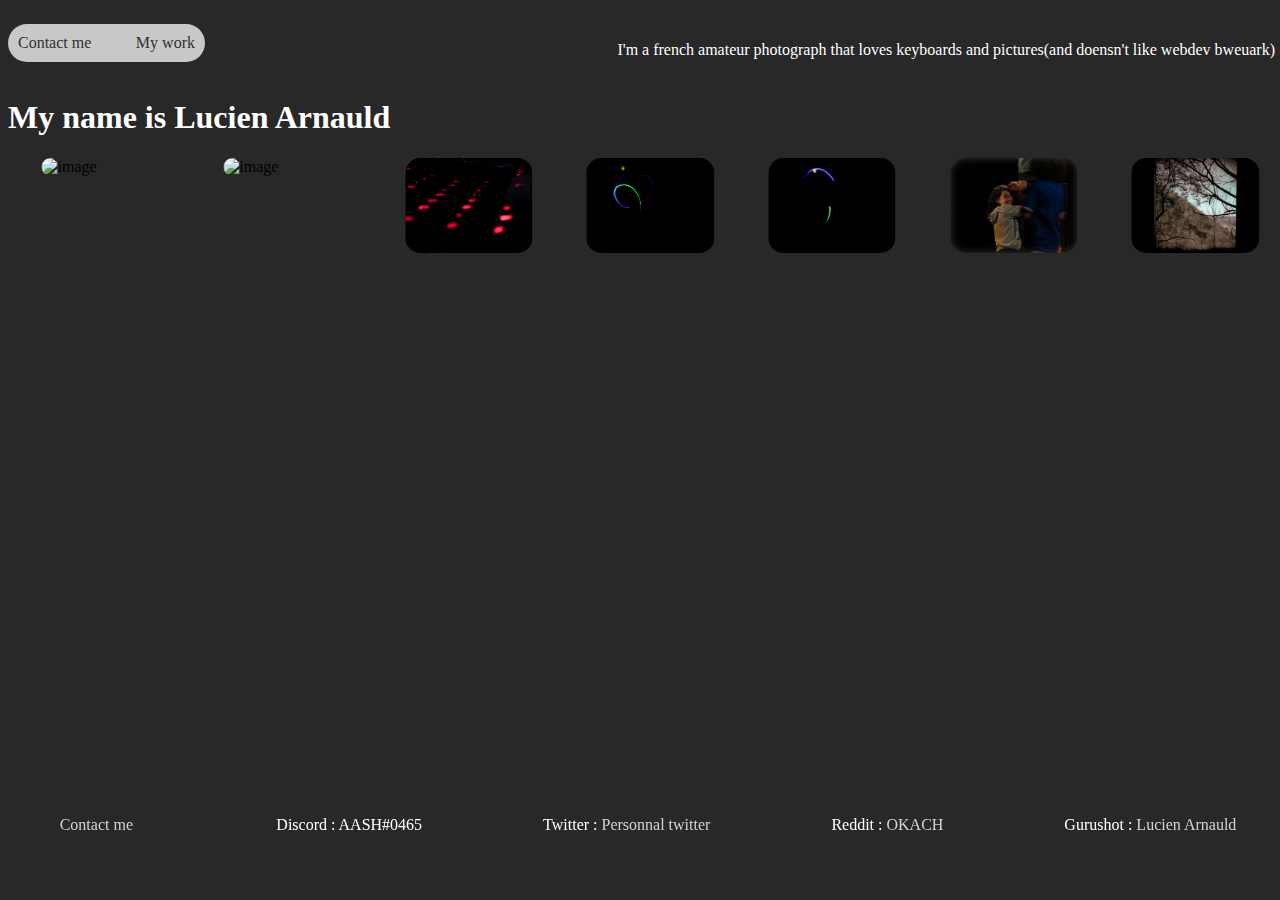
==== commit ed9db5c6: "fixed an issue with the index name" ====
--- a/index.html
+++ b/index.html
@@ -1,84 +1,45 @@
-<!DOCTYPE html>
-<html lang="en">
-<head>
-	<title>Contact Me</title>
-	<meta charset="UTF-8">
-	<meta name="viewport" content="width=device-width, initial-scale=1">
-<!--===============================================================================================-->
-	<link rel="icon" type="image/png" href="images/icons/favicon.ico"/>
-<!--===============================================================================================-->
-	<link rel="stylesheet" type="text/css" href="vendor/bootstrap/css/bootstrap.min.css">
-<!--===============================================================================================-->
-	<link rel="stylesheet" type="text/css" href="fonts/font-awesome-4.7.0/css/font-awesome.min.css">
-<!--===============================================================================================-->
-	<link rel="stylesheet" type="text/css" href="vendor/animate/animate.css">
-<!--===============================================================================================-->
-	<link rel="stylesheet" type="text/css" href="vendor/css-hamburgers/hamburgers.min.css">
-<!--===============================================================================================-->
-	<link rel="stylesheet" type="text/css" href="vendor/animsition/css/animsition.min.css">
-<!--===============================================================================================-->
-	<link rel="stylesheet" type="text/css" href="vendor/select2/select2.min.css">
-<!--===============================================================================================-->
-	<link rel="stylesheet" type="text/css" href="vendor/daterangepicker/daterangepicker.css">
-<!--===============================================================================================-->
-	<link rel="stylesheet" type="text/css" href="css/util.css">
-	<link rel="stylesheet" type="text/css" href="css/main.css">
-<!--===============================================================================================-->
-</head>
-<body>
-
-
-	<div class="container-contact100">
-
-		<div class="wrap-contact100">
-			<form class="contact100-form validate-form">
-				<span class="contact100-form-title">
-					Send Me A Message
-				</span>
-
-
-
-				<div class="wrap-input100 validate-input" data-validate = "Please enter your email: e@a.x">
-					<input class="input100" type="text" name="email" placeholder="E-mail">
-					<span class="focus-input100"></span>
-				</div>
-
-				<div class="wrap-input100 validate-input" data-validate = "Please enter your message">
-					<textarea class="input100" name="message" placeholder="Your Message"></textarea>
-					<span class="focus-input100"></span>
-				</div>
-
-				<div class="container-contact100-form-btn">
-					<button class="contact100-form-btn">
-						<span>
-							<i class="fa fa-paper-plane-o m-r-6" aria-hidden="true"></i>
-							Send
-						</span>
-					</button>
-				</div>
-			</form>
-		</div>
-	</div>
-
-
-
-	<div id="dropDownSelect1"></div>
-
-<!--===============================================================================================-->
-	<script src="vendor/jquery/jquery-3.2.1.min.js"></script>
-<!--===============================================================================================-->
-	<script src="vendor/animsition/js/animsition.min.js"></script>
-<!--===============================================================================================-->
-	<script src="vendor/bootstrap/js/popper.js"></script>
-	<script src="vendor/bootstrap/js/bootstrap.min.js"></script>
-<!--===============================================================================================-->
-	<script src="vendor/select2/select2.min.js"></script>
-<!--===============================================================================================-->
-	<script src="vendor/daterangepicker/moment.min.js"></script>
-	<script src="vendor/daterangepicker/daterangepicker.js"></script>
-<!--===============================================================================================-->
-	<script src="vendor/countdowntime/countdowntime.js"></script>
-<!--===============================================================================================-->
-	<script src="js/main.js"></script>
-</body>
-</html>
+<!DOCTYPE html>
+<html>
+	<head>
+		<meta charset="utf-8">
+		<title>Lucien Arnauld</title>
+		<link rel="stylesheet" type="text/css" href="design.css">
+		<script type="text/javascript" src="script.js"></script>
+	</head>
+
+	<body>
+		<div id="Top">
+			<nav>
+				<ul id="Nav">
+					<li><a href="Pages secondaires/index.html">Contact me</a></li>
+					<li><a href="Pages secondaires/photos.html">My work</a></li>
+				</ul>
+			</nav>
+				<h1>My name is Lucien Arnauld</h1>
+		</div>
+		<section>
+			<article>
+				<img src="Images/vaches.jpeg" 		 alt="image" class="image">
+				<img src="Images/vache.jpg" 		 alt="image" class="image">
+				<img src="Images/kebord.jpeg" 		 alt="image" class="image">
+				<img src="Images/lumière_1.jpeg"	 alt="image" class="image">
+				<img src="Images/lumière_2.jpeg"	 alt="image" class="image">
+				<img src="Images/nino.jpeg"  		 alt="image" class="image">
+				<img src="Images/porte-paysage.jpg" alt="image" class="image">
+			</article>
+			<aside>
+				<p>I'm a french amateur photograph that loves keyboards and pictures(and doensn't like webdev bweuark)</p>
+			</aside>
+		</section>
+		<footer>
+			<p id="Me contacter"><a href="Pages secondaires/index.html" class="RS">Contact me</a></p>
+			<ul id="Réseaux_sociaux">
+			<li>Discord : AASH#0465</li>
+			<li>Twitter : <a href="#" class="RS">Personnal twitter</a></li>
+			<li>Reddit : <a href="#" class="RS">OKACH</a></li>
+			<li>Gurushot : <a href="#" class="RS">Lucien Arnauld</a></li>
+			</ul>	
+		</footer>
+
+	</body>
+</html>--- a/design.css
+++ b/design.css
@@ -0,0 +1,152 @@
+@font-face
+{
+	font-family: comfortaa;
+	src :url('fonts/Comfortaa/Comfortaa-Regular.ttf');
+}
+@font-face
+{
+	font-family: comfortaa-bold;
+	src : url('Pages Secondaires/fonts/Comfortaa/Comfortaa-Bold.ttf');
+	font-weight: bold;
+}
+@font-face
+{
+	font-family: comfortaa-light;
+	src : url('Pages Secondaires/fonts/Comfortaa/Comfortaa-Light.ttf');
+	font-weight: lighter;
+}
+@font-face
+{
+	font-family: kielo;
+	src : url('fonts/Kielo/Kielo-Regular.ttf');
+}
+body
+{
+	background-color: #282828;
+	font-family: comfortaa;
+}
+p,h1
+{
+	color: #ffff;
+}
+
+h1
+{
+	font-family: kielo;
+}
+.RS
+{
+	text-decoration: none;
+	color: #D3D3D3 ;
+}
+a
+{
+	text-decoration: none;
+	color: #303030;
+}
+a:hover
+{
+	font-family: comfortaa-bold;
+	text-decoration: underline;
+}
+#Réseaux_sociaux
+{
+	color: #ffff;
+	width: 75%;
+	list-style-type: none;
+	display: flex;
+	flex-direction: line;
+	justify-content: space-between;
+}
+footer
+{
+	position: fixed;
+	bottom: 50px;
+	display: flex;
+	flex-wrap: wrap;
+	justify-content: space-around;
+	align-items: center;
+	width: 100%;
+}
+nav
+{
+	width : 40%;
+	display: flex;
+	/*justify-content:  ;*/
+	z-index: 3;
+}
+#Contact
+{
+	position: absolute;
+	top: 5px;
+}
+
+#Contact:hover
+{
+	background-color: #BEBEBE;
+	width: 5%;
+
+}
+#Nav, #Contact
+{
+	width: 35%;
+	padding-top: 5px;
+	padding: 10px;
+	background-color: rgba(200,200,200,10);
+	display: flex;
+	flex-direction: line;
+	justify-content: space-between;
+	list-style-type: none;
+	border-radius: 25px;
+}
+#Top
+{
+	display: flex;
+	flex-direction: column;
+	flex-wrap: wrap;
+	justify-content: space-between;
+}
+article
+{
+	position: fixed;
+	position: absolute;
+
+	display: flex;
+	flex-direction: column;
+	justify-content: space-around;
+
+	flex-direction: row;
+}
+.image
+{
+	
+	height: 10%;
+	width: 10%;
+	border-radius: 15px;
+	-webkit-transform: translateX(+5%);
+	-webkit-transition : all 0.4s;
+}
+.image:hover
+{
+	height: 23%;
+	width: 23%;
+	opacity: 100%;
+	z-index: 5;
+	-webkit-transform: translateX(+5%);
+  	-moz-transform: translateX(+5%);
+  	-ms-transform: translateX(+5%);
+ 	-o-transform: translateX(+5%);
+  	transform: translateX(+5%);
+  	border-radius: 31px;
+
+  	-webkit-transition: all 0.4s;
+  	-o-transition: all 0.4s;
+  	-moz-transition: all 0.4s;
+  	transition: all 0.4s;
+}
+aside
+{
+	position: absolute;
+	right: 5px;
+	top: 25px;
+}
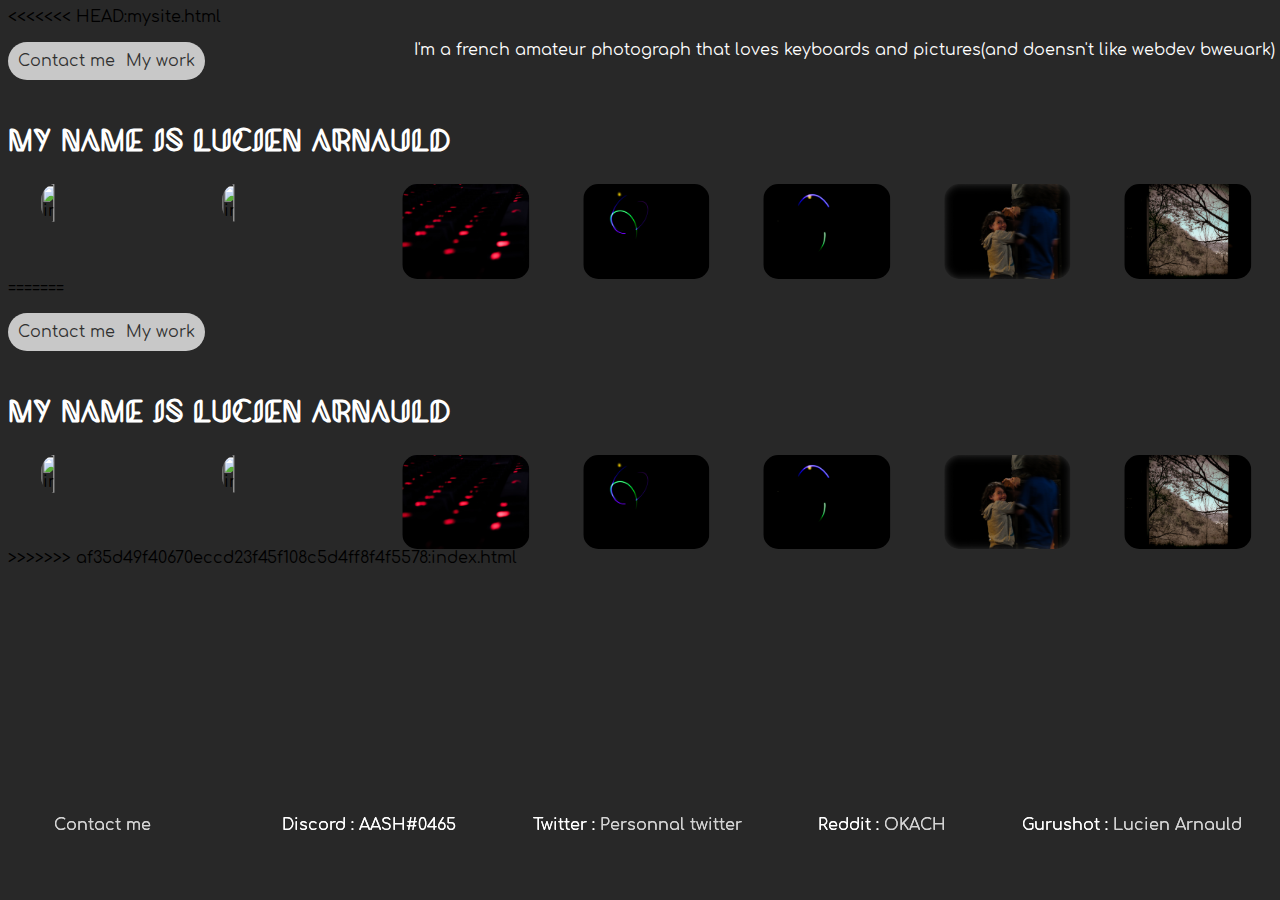
==== commit 3876102b: "Reindexation" ====
--- a/index.html
+++ b/index.html
@@ -1,3 +1,4 @@
+<<<<<<< HEAD:mysite.html
 <!DOCTYPE html>
 <html>
 	<head>
@@ -27,9 +28,9 @@
 				<img src="Images/nino.jpeg"  		 alt="image" class="image">
 				<img src="Images/porte-paysage.jpg" alt="image" class="image">
 			</article>
-			<aside>
+			<!-- <aside>
 				<p>I'm a french amateur photograph that loves keyboards and pictures(and doensn't like webdev bweuark)</p>
-			</aside>
+			</aside> -->
 		</section>
 		<footer>
 			<p id="Me contacter"><a href="Pages secondaires/index.html" class="RS">Contact me</a></p>
@@ -42,4 +43,51 @@
 		</footer>
 
 	</body>
-</html>+</html>
+=======
+<!DOCTYPE html>
+<html>
+	<head>
+		<meta charset="utf-8">
+		<title>Lucien Arnauld</title>
+		<link rel="stylesheet" type="text/css" href="design.css">
+		<script type="text/javascript" src="script.js"></script>
+	</head>
+
+	<body>
+		<div id="Top">
+			<nav>
+				<ul id="Nav">
+					<li><a href="Pages Secondaires/index.html">Contact me</a></li>
+					<li><a href="Pages Secondaires/photos.html">My work</a></li>
+				</ul>
+			</nav>
+				<h1>My name is Lucien Arnauld</h1>
+		</div>
+		<section>
+			<article>
+				<img src="Images/vaches.jpeg" 		 alt="image" class="image">
+				<img src="Images/vache.jpg" 		 alt="image" class="image">
+				<img src="Images/kebord.jpeg" 		 alt="image" class="image">
+				<img src="Images/lumière_1.jpeg"	 alt="image" class="image">
+				<img src="Images/lumière_2.jpeg"	 alt="image" class="image">
+				<img src="Images/nino.jpeg"  		 alt="image" class="image">
+				<img src="Images/porte-paysage.jpg" alt="image" class="image">
+			</article>
+			<aside>
+				<p>I'm a french amateur photograph that loves keyboards and pictures(and doensn't like webdev bweuark)</p>
+			</aside>
+		</section>
+		<footer>
+			<p id="Me contacter"><a href="Pages Secondaires/index.html" class="RS">Contact me</a></p>
+			<ul id="Réseaux_sociaux">
+			<li>Discord : AASH#0465</li>
+			<li>Twitter : <a href="#" class="RS">Personnal twitter</a></li>
+			<li>Reddit : <a href="#" class="RS">OKACH</a></li>
+			<li>Gurushot : <a href="#" class="RS">Lucien Arnauld</a></li>
+			</ul>	
+		</footer>
+
+	</body>
+</html>
+>>>>>>> af35d49f40670eccd23f45f108c5d4ff8f4f5578:index.html
--- a/design.css
+++ b/design.css
@@ -1,7 +1,7 @@
 @font-face
 {
 	font-family: comfortaa;
-	src :url('fonts/Comfortaa/Comfortaa-Regular.ttf');
+	src :url('Pages Secondaires/fonts/Comfortaa/Comfortaa-Regular.ttf');
 }
 @font-face
 {
@@ -18,7 +18,7 @@
 @font-face
 {
 	font-family: kielo;
-	src : url('fonts/Kielo/Kielo-Regular.ttf');
+	src : url('Pages Secondaires/fonts/Kielo/Kielo-Regular.ttf');
 }
 body
 {
@@ -108,12 +108,13 @@
 }
 article
 {
-	position: fixed;
-	position: absolute;
+	/*position: fixed;*/
+	/*position: absolute;*/
 
 	display: flex;
 	flex-direction: column;
 	justify-content: space-around;
+	flex-wrap: wrap;
 
 	flex-direction: row;
 }
@@ -122,9 +123,12 @@
 	
 	height: 10%;
 	width: 10%;
+	min-width: 10%;
+
 	border-radius: 15px;
 	-webkit-transform: translateX(+5%);
 	-webkit-transition : all 0.4s;
+	
 }
 .image:hover
 {
--- a/design.css
+++ b/design.css
@@ -1,7 +1,7 @@
 @font-face
 {
 	font-family: comfortaa;
-	src :url('fonts/Comfortaa/Comfortaa-Regular.ttf');
+	src :url('Pages Secondaires/fonts/Comfortaa/Comfortaa-Regular.ttf');
 }
 @font-face
 {
@@ -18,7 +18,7 @@
 @font-face
 {
 	font-family: kielo;
-	src : url('fonts/Kielo/Kielo-Regular.ttf');
+	src : url('Pages Secondaires/fonts/Kielo/Kielo-Regular.ttf');
 }
 body
 {
@@ -108,12 +108,13 @@
 }
 article
 {
-	position: fixed;
-	position: absolute;
+	/*position: fixed;*/
+	/*position: absolute;*/
 
 	display: flex;
 	flex-direction: column;
 	justify-content: space-around;
+	flex-wrap: wrap;
 
 	flex-direction: row;
 }
@@ -122,9 +123,12 @@
 	
 	height: 10%;
 	width: 10%;
+	min-width: 10%;
+
 	border-radius: 15px;
 	-webkit-transform: translateX(+5%);
 	-webkit-transition : all 0.4s;
+	
 }
 .image:hover
 {
